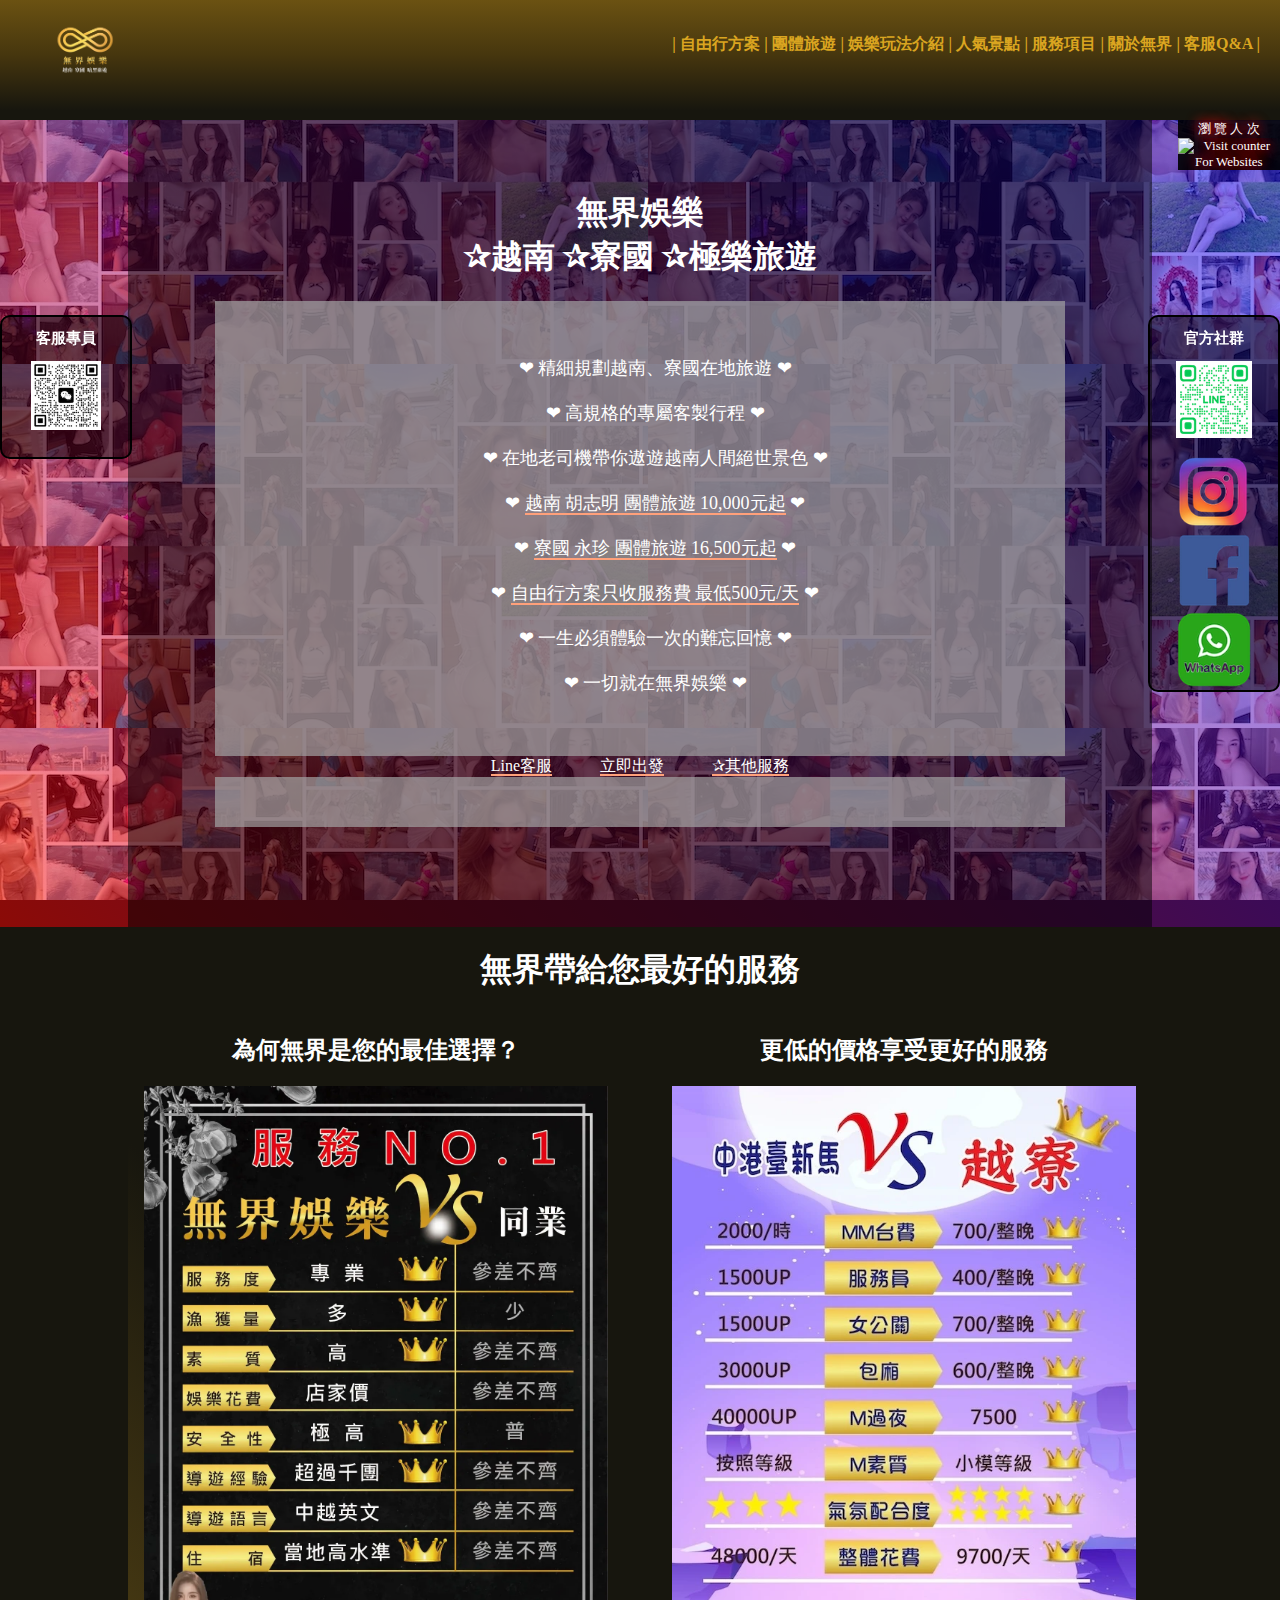
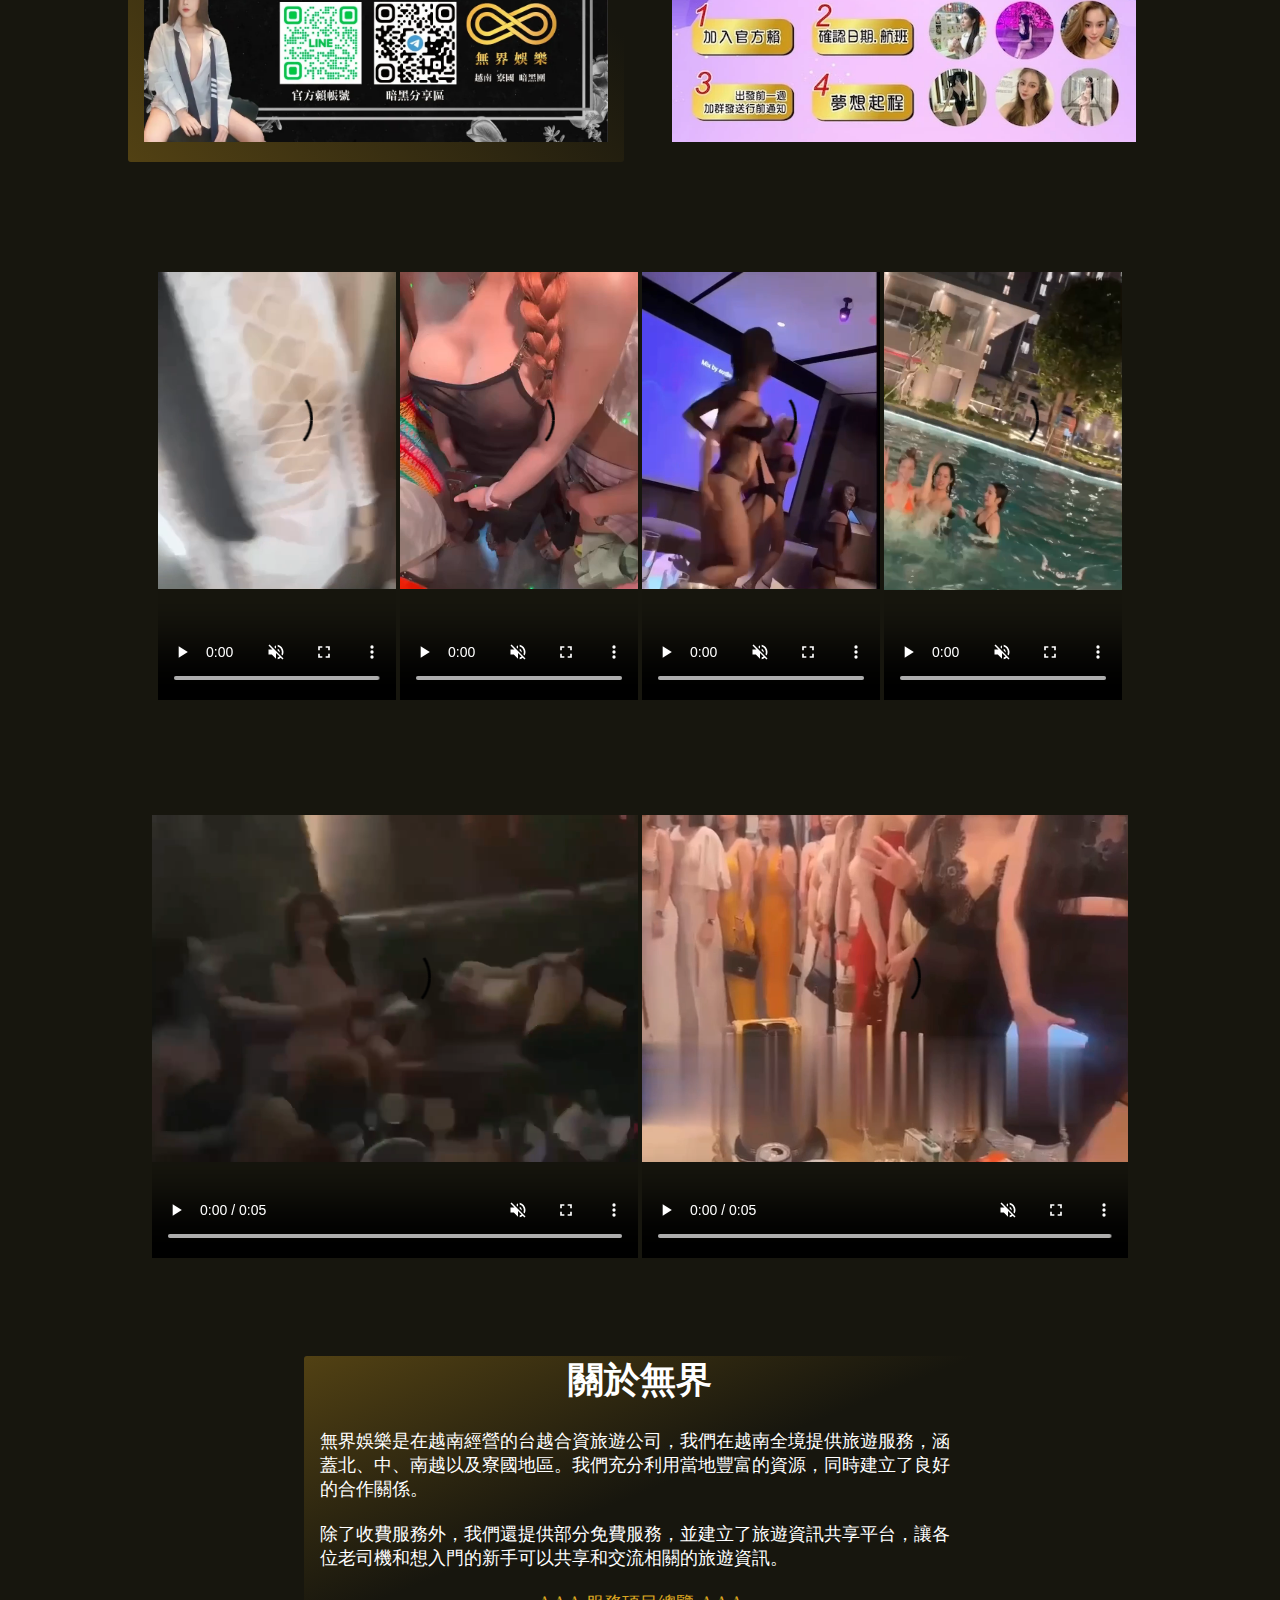
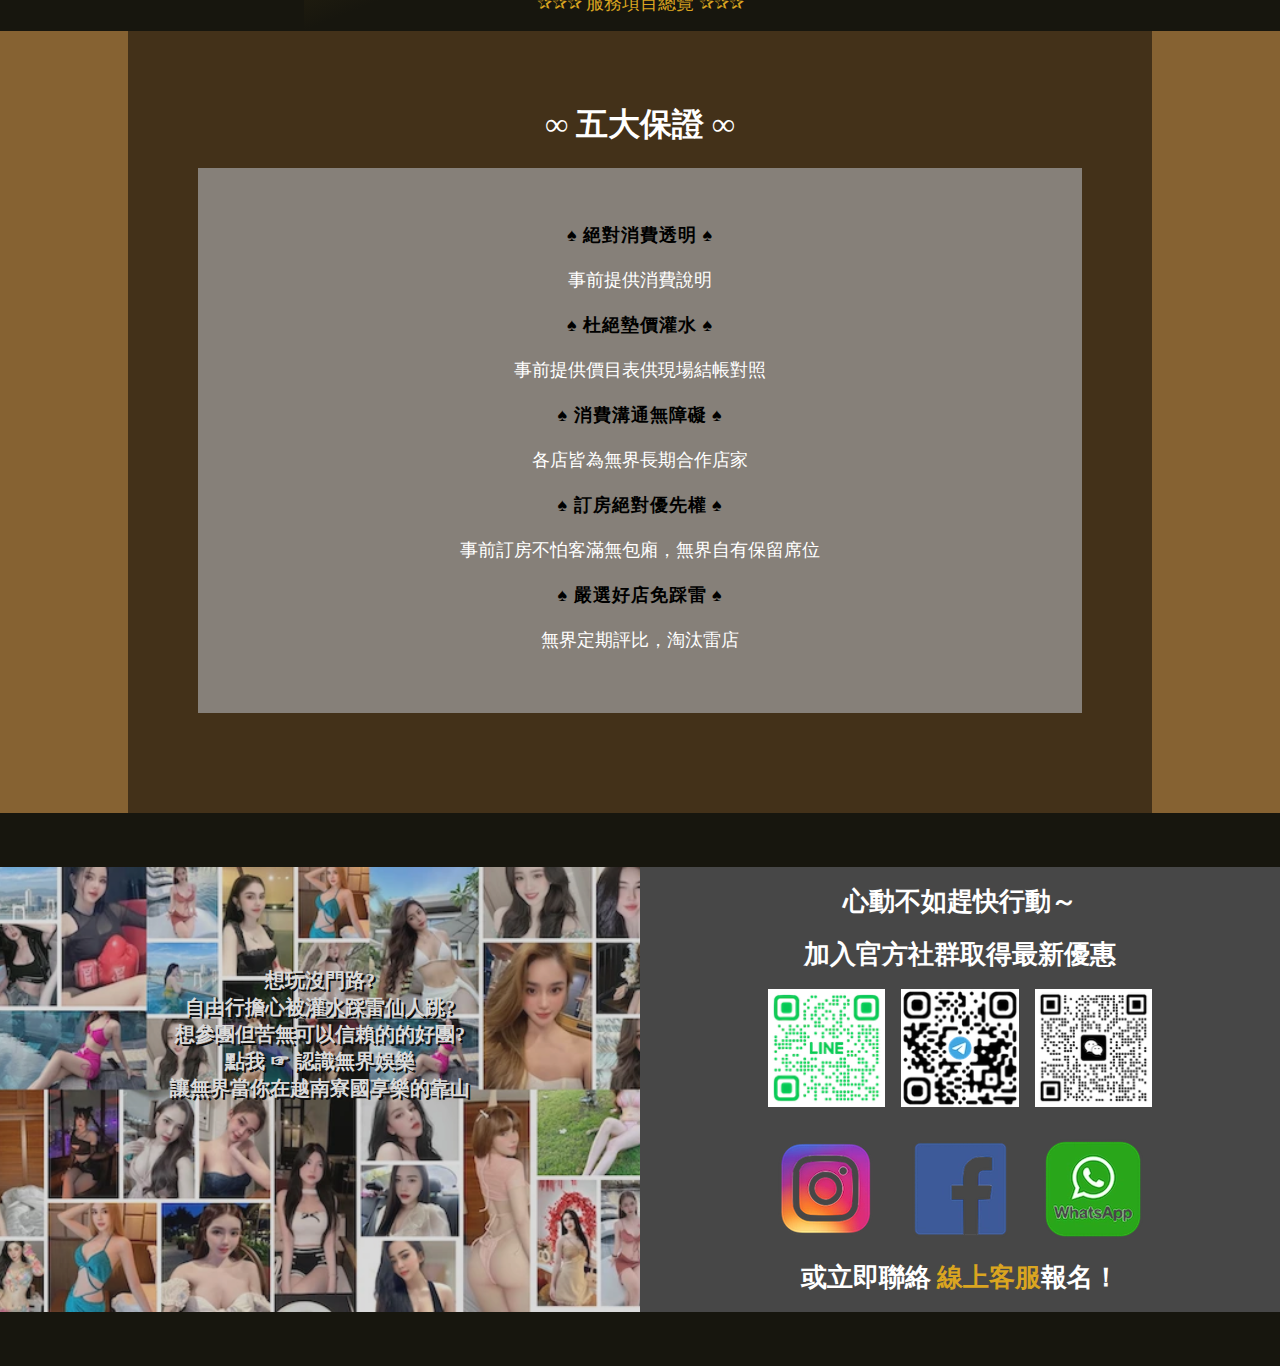
==== index.html @ 8763fbc2 "fix side bar" ====
<!DOCTYPE html>
<html>
    <head>
        <meta charset="utf-8">
        <meta name="viewport" content="width=device-width, initial-scale=1">
        <title>越南暗黑旅遊|寮國暗黑旅遊|旅遊資訊專業諮詢 - 無界娛樂</title>
        <link rel="canonical" href="https://越南暗黑旅遊.com/main.html" />
        <meta name="description" content="無界娛樂官網主頁面,無界作為在地20年老司機,提供簽證代辦、包車服務、住宿代訂、旅遊跟團、自由行規劃等多元客製化服務,不強制拚團鎖團。24小時客服。
         胡志明暗黑旅遊10,000元起，寮國暗黑旅遊16,500元起，在地老司機帶你遨遊越南和寮國人間絕世景色，讓你每日槍槍挺立，欲罷不能。">
        <link rel="stylesheet" href="https://cdnjs.cloudflare.com/ajax/libs/font-awesome/6.5.2/css/all.min.css" 
        integrity="sha512-SnH5WK+bZxgPHs44uWIX+LLJAJ9/2PkPKZ5QiAj6Ta86w+fsb2TkcmfRyVX3pBnMFcV7oQPJkl9QevSCWr3W6A==" crossorigin="anonymous" referrerpolicy="no-referrer" />
        <link rel="icon" href="imgs/logo/logo.ico">
        <link rel="stylesheet" href="css/globalstyle_Web.css">
        <link rel="stylesheet" href="css/main_WebMain.css">
    </head>
    <body>
        <div class="header" > 
            <a href="https://xn--6kru24b8ras22jx4crv2a.com/main.html" class= "img-with-text">
                <img  src="imgs/logo/header.webp" width="70px" height="70px" alt="無界娛樂logo">
            </a>  

            <nav>
                <ul>
                    <li><a href="https://xn--6kru24b8ras22jx4crv2a.com/inde_tour.html">| 自由行方案</a></li>
                    <li>
                        <a href="#">| 團體旅遊</a>
                        <ul class="dropdown-menu">
                            <li><a href="https://xn--6kru24b8ras22jx4crv2a.com/viet.html">越南 胡志明 暗黑旅遊團</a></li>
                            <li><a href="https://xn--6kru24b8ras22jx4crv2a.com/loas.html">寮國 永珍 暗黑旅遊團</a></li>
                        </ul>
                    </li><!--
                    <li><a href="vip.html">| 會員獨享專區 </a></li>
                    -->
                    <li>
                        <a href="#">| 娛樂玩法介紹</a> 
                        <ul class="dropdown-menu">
                            <li><a href="https://xn--6kru24b8ras22jx4crv2a.com/instruction_viet.html">越南 胡志明 暗黑娛樂</a></li>
                            <li><a href="https://xn--6kru24b8ras22jx4crv2a.com/instruction_loas.html">寮國 永珍 暗黑娛樂</a></li>
                        </ul>
                    </li>
                    <li>
                        <a href="#">| 人氣景點</a> 
                        <ul class="dropdown-menu">
                            <li><a href="https://xn--6kru24b8ras22jx4crv2a.com/attraction.html">越南 胡志明</a></li>
                            <li><a href="https://xn--6kru24b8ras22jx4crv2a.com/attraction_loas.html">寮國 永珍</a></li>
                        </ul>
                    </li>
                    <li><a href="https://xn--6kru24b8ras22jx4crv2a.com/services.html">| 服務項目 </a></li>
                    <li><a href="https://xn--6kru24b8ras22jx4crv2a.com/main.html#whyus">| 關於無界 </a></li>
                    <li><a href="https://xn--6kru24b8ras22jx4crv2a.com/fqa.html">| 客服Q&A |</a></li>
                </ul>
            </nav>
        </div>

        <div id="whyus"></div>
        <div class="fixed big">
            <h2>客服專員</h2>
            <div class="qr-container">
                <div class="qrcode" style="text-align: center; width: 100%;">
                    <a href="https://line.me/ti/p/A196gWxNsv" target="_blank" title="點我去Line諮詢" style="color: rgb(146, 218, 39);">
                        <i class="fa-brands fa-line"></i>
                    </a>
                    <a href="https://reurl.cc/80Y674" target="_blank" title="點我去Telegram諮詢"  style="color: rgb(0, 132, 255);">
                        <i class="fa-brands fa-telegram"></i>
                    </a>
                    <img class="qrcode" src="imgs/qrcodes/wechat_nobg.webp" alt="點我去wechat諮詢 wechet QRcode" style="width: 90%;">
                </div>
            </div>
        </div>
        <div class="fixed1 big">
            <h2>官方社群</h2>
            <div class="qr-container">
                <div class="icon">
                    <a class="qrcode" href="https://lin.ee/fXPmIgY" target="_blank" title="點我去Line諮詢">
                        <img src="imgs/qrcodes/line.png" alt="點我去line諮詢 line QRcode">
                    </a>
                    <a href="https://reurl.cc/dLO19D" target="_blank" title="點我去Instagram諮詢">
                        <img  src="imgs/qrcodes/ins.webp" alt="點我去Instagram諮詢 Instagram QRcode">
                    </a>
                    <a href="https://reurl.cc/XqxZ33" target="_blank" title="點我去Facebook諮詢">
                        <img  src="imgs/qrcodes/fb.webp" alt="點我去fb諮詢 fb QRcode">
                    </a>
                    <a href="https://chat.whatsapp.com/Ipo5PaOxmVD5kfTTLEIbMy" target="_blank" title="點我去WhatsApp諮詢">
                        <img  src="imgs/qrcodes/whatsapp.webp" alt="點我去whatsapp諮詢 whatsapp QRcode">
                    </a>   
                </div>
            </div>
        </div>
        <main>
            <div class="gap"></div>
            <div class="counter">
                瀏 覽 人 次<br>
                <img src="https://hitwebcounter.com/counter/counter.php?page=12976486&style=0009&nbdigits=8&type=page&initCount=1000" title="Counter Widget" Alt="Visit counter For Websites" border="0"/>
            </div>
            <div class="aboutus">
                <div class="bg-color">
                    <div class="aboutus-text">
                        <h1>無界娛樂<br> ✰越南 ✰寮國 ✰極樂旅遊</h1>
                        <p>
                            <br>
                            ❤︎ 精細規劃越南、寮國在地旅遊 ❤︎<br>
                            ❤︎ 高規格的專屬客製行程 ❤︎<br>
                            ❤︎ 在地老司機帶你遨遊越南人間絕世景色 ❤︎<br>
                            ❤︎ <a href="https://xn--6kru24b8ras22jx4crv2a.com/viet.html" title="越南暗黑旅遊 胡志明暗黑團 團體旅遊方案">越南 胡志明 團體旅遊 10,000元起</a> ❤︎<br>
                            ❤︎ <a href="https://xn--6kru24b8ras22jx4crv2a.com/loas.html" title="寮國暗黑旅遊 永珍暗黑團 團體旅遊方案">寮國 永珍 團體旅遊 16,500元起</a> ❤︎<br>
                            ❤︎ <a href="https://xn--6kru24b8ras22jx4crv2a.com/inde_tour.html" title="自由行旅遊方案">自由行方案只收服務費 最低500元/天</a> ❤︎<br>
                            ❤︎ 一生必須體驗一次的難忘回憶 ❤︎<br>
                            ❤︎ 一切就在無界娛樂 ❤︎
                            <div class="link-section">
                                <a href="https://line.me/ti/p/A196gWxNsv" target="_blank" title="點我去Line諮詢"><i class="fa-brands fa-line"></i> Line客服</a>
                                &emsp;&emsp;&ensp;
                                <a href="https://xn--6kru24b8ras22jx4crv2a.com/plans.html" title="立即聯絡線上客服報名！"><i class="fa-regular fa-heart"></i> 立即出發</a>
                                &emsp;&emsp;&ensp;
                                <a href="https://xn--6kru24b8ras22jx4crv2a.com/services.html" title="無界娛樂-旅遊服務">✰其他服務</a>
                            </div>
                        </p>
                    </div>
                </div>   
            </div>
            <h1>無界帶給您最好的服務 <i class="fa-regular fa-handshake"></i></h1>
            <div class="info-container">
                <div class="info-item info1">
                    <h2>為何無界是您的最佳選擇？</h2>
                    <img src="imgs/firstpage/whyus.webp" alt="無界是您最佳選擇！ 越南暗黑旅遊團首選！胡志明暗黑旅遊首選！ 重新加載頁面了解更多！" width="576" >    
                </div>
                <div class="info-item info2">
                    <h2>更低的價格享受更好的服務</h2>
                    <img src="imgs/firstpage/compare.webp" alt="無界讓你用更低的價格享受更好的服務！越南暗黑旅遊團首選！" width="576" >
                </div>
                
            </div> 
            <div class="info-container">
                <div class="info-item video-contain">
                    <video src="video/v_girl.mp4" class="vide-ver" controls autoplay muted loop width="24%"></video>
                    <video src="video/v_girl3.mp4" class="vide-ver" controls autoplay muted loop width="24%"></video>
                    <video src="video/v_ktv2.mp4" class="vide-ver" controls autoplay muted loop width="24%"></video>
                    <video src="video/v_pool.mp4" class="vide-ver" controls autoplay muted loop width="24%"></video>
                </div>
            </div>
            <div class="info-container">
                <div class="info-item video-contain">
                    <video src="video/ktv.mp4" class="vide-hor" controls autoplay muted loop width="49%"></video>
                    <video src="video/girl2.mp4" class="vide-hor" controls autoplay muted loop width="49%"></video>
                </div>
            </div>

                <br><br><br>

            <div class="text-content" id="shrink">
                
                <h1>關於無界</h1>
                無界娛樂是在越南經營的台越合資旅遊公司，我們在越南全境提供旅遊服務，涵蓋北、中、南越以及寮國地區。我們充分利用當地豐富的資源，同時建立了良好的合作關係。<br><br>
                除了收費服務外，我們還提供部分免費服務，並建立了旅遊資訊共享平台，讓各位老司機和想入門的新手可以共享和交流相關的旅遊資訊。
                <br><br>
                <div class="link-section">
                    <a href="https://xn--6kru24b8ras22jx4crv2a.com/services.html" title="無界娛樂-旅遊服務"> ✰✰✰ 服務項目總覽 ✰✰✰ </a>
                </div>
            </div>

            <div class="even">
                <div class="even1">
                    <div class="aboutus-text">
                        <h1>&infin; 五大保證 &infin;</h1>
                        <p>
                            <br>
                            <span class="bebold">&spades; 絕對消費透明 &spades;</span><br>事前提供消費說明<br>
                            <span class="bebold">&spades; 杜絕墊價灌水 &spades;</span><br>事前提供價目表供現場結帳對照<br>
                            <span class="bebold">&spades; 消費溝通無障礙 &spades;</span><br>各店皆為無界長期合作店家<br>
                            <span class="bebold">&spades; 訂房絕對優先權 &spades;</span><br>事前訂房不怕客滿無包廂，無界自有保留席位<br>
                            <span class="bebold">&spades; 嚴選好店免踩雷 &spades;</span><br>無界定期評比，淘汰雷店<br>
                        </p>
                    </div>
                </div>
            </div>
        </main> 
        <br><br><br>
        <div class="footer">
            <div class="left-side">
                <div class="left-side-content">
                    <h2>
                        <a href="https://xn--6kru24b8ras22jx4crv2a.com/main.html#whyus">
                            想玩沒門路?<br>
                            自由行擔心被灌水踩雷仙人跳?<br>
                            想參團但苦無可以信賴的的好團?<br>
                            點我 ☞ 認識無界娛樂 <br>
                            讓無界當你在越南寮國享樂的靠山<br>
                        </a>
                    </h2>
                </div>
            </div>

            <div class="right-side">
                <h1>心動不如趕快行動～</h1>
                <h1>加入官方社群取得最新優惠</h1>
                <div class="qr-container">
                    <div class="qrcode">
                        <a href="https://lin.ee/fXPmIgY" target="_blank" title="點我去Line諮詢">
                            <img src="imgs/qrcodes/line.png" alt="點我去line諮詢 line QRcode">
                        </a> 
                    </div>
                    <div class="qrcode">
                        <a href="https://reurl.cc/80Y674" target="_blank" title="點我去Telegram諮詢">
                            <img class="qrcode" src="imgs/qrcodes/tele_nobg.webp" alt="點我去telegram諮詢 telegram QRcode">
                        </a> 
                    </div>
                    <div class="qrcode">
                        <img class="qrcode" src="imgs/qrcodes/wechat_nobg.webp" alt="點我去wechat諮詢 wechet QRcode">
                    </div>
                </div>
                <br>
                <div class="qr-container">
                    <div class="icon">
                        <a href="https://reurl.cc/dLO19D" target="_blank" title="點我去Instagram諮詢">
                            <img  src="imgs/qrcodes/ins.webp" alt="點我去Instagram諮詢 Instagram QRcode">
                        </a>   
                    </div>
                    <div class="icon">
                        <a href="https://reurl.cc/XqxZ33" target="_blank" title="點我去Facebook諮詢">
                            <img  src="imgs/qrcodes/fb.webp" alt="點我去fb諮詢 fb QRcode">
                        </a>
                    </div>
                    <div class="icon">
                        <a href="https://chat.whatsapp.com/Ipo5PaOxmVD5kfTTLEIbMy" target="_blank" title="點我去WhatsApp諮詢">
                            <img  src="imgs/qrcodes/whatsapp.webp" alt="點我去whatsapp諮詢 whatsapp QRcode">
                        </a>   
                    </div>
                </div>
                <h1>或立即聯絡<a href="https://line.me/ti/p/A196gWxNsv" target="_blank" title="點我去Line諮詢"><i class="fa-brands fa-line"></i> 線上客服</a>報名！</h1>
            </div>
        </div>
        <br>
        <br>
        <br>     
    </body>
</html>
---- css/globalstyle_Web.css ----
html, body {
    padding: 0;
    margin: 0;
    background-color: rgb(23, 22, 14);
    color: goldenrod;
    font-family: Verdana;
}

.header {
    position:fixed;
    top: 0;
    left: 0;
    right: 0;
    background: linear-gradient(rgb(107, 82, 18),rgb(70, 54, 14),rgb(23, 22, 14));
    /*background: radial-gradient(goldenrod,rgb(94, 74, 25),rgb(23, 22, 14));*/
    height: 95px;
    padding-left: 50px;
    padding-top: 15px;
    font-size: large;
    z-index: 1000;
}

.gap{
    height: 120px;
}

a {
    text-decoration: none;
    color: goldenrod;
}

nav{
    float: inline-end;
    padding-right: 20px;
}
  
nav a , nav ul li{
    color: goldenrod;
    font-size: medium;
    font-weight: bold;
    /*padding: 1px 3px;*/
    text-decoration: none;
    outline: 0;
}

ul li a:hover{
    border-bottom: 2px solid;
    color: white;
}

/*
a:hover:not(.img-with-text, .qrcode a, .icon a, h2 a) {
    border-bottom: 2px solid;
    color: white;
}
*/

.left-side-content a{
    color: white;
    text-shadow:black 2px 2px;
}
.left-side-content a:hover{
    background-color: gray;
}

ul{
    list-style: none;
}

ul li{
    display: inline-block;
    position: relative;
    cursor: pointer;
}

.dropdown-menu li{
    display: block;
    text-align: left;
    margin: 10px;
}

ul li ul.dropdown-menu{
    z-index: 300;
    padding: 0;
    position: absolute;
    background-color: rgb(44, 33, 8);
    visibility: hidden;
    opacity: 0;
    display: none;
}

ul li ul li a{
    white-space: nowrap;
}

ul li:hover > ul.dropdown-menu{
    visibility: visible;
    opacity: 1;
    display: block;
}

.qr-container {
    display: flex;
    width: 60%;
    flex-wrap: wrap;
    margin: auto;
    gap: 1rem;
}

.qrcode, .icon{
    flex: 1;
    text-align: center;
}

.qrcode img{
    max-width: 100%;
    background-color: white;
}

.qrcode img:hover{
    background-color: gray;
}

.icon img{
    max-width: 100%;
}

.icon img:hover{
    background-color: rgb(181, 181, 181);
}


.info-container{
    display: flex;
    width: 80%;
    flex-wrap: wrap;
    margin: auto;
    gap: 2rem;
}


.info-item{
    flex: 1; /* make items have same spaces*/
    text-align: center;
    /*background: linear-gradient(to bottom right, goldenrod,rgb(23, 22, 14),rgb(23, 22, 14));*/
    background: linear-gradient(45deg, rgb(218, 165, 32, .3),rgb(23, 22, 14, .6),rgb(23, 22, 14 , .8));
    border-radius: 3px;
    padding: 1rem;
    padding-top: 0;
    /*
    border: 2px solid;
    border-color: none;
    */
    margin: auto;
}

.info2{
    background: none;
    margin: auto;
}

.info-item a:hover{
    border-bottom: 0px;
}

.info-item img{
    max-width: 100%
}


.footer {
    display: flex;
    flex-wrap: wrap;
    background-color: rgb(71, 71, 71);
    z-index: 999;
}
.right-side, .left-side {
    text-align: center;
    flex: 1;
    font-size: small;
}

.left-side{
    margin: none;
    background-image: url("../imgs/girls/beauty.webp");
    background-repeat: no-repeat;
    background-position:bottom;
    background-size: cover;
    opacity: 0.8;
}

.left-side-content{
    margin-top: 100px;
}

@media screen and (max-width: 780px) {
    .header {
        position:fixed;
        top: 0;
        left: 0;
        right: 0;
        background: linear-gradient(goldenrod,rgb(23, 22, 14),rgb(23, 22, 14));
        height: 110px;
        padding-left: 0;
        padding-top: 15px;
        text-align: center;
        font-size: large;
        padding-bottom: 25px;
    }

    .gap{
        height: 150px;
    }

    nav{
        float: none;
    }

    nav a, nav ul li{
        font-size: small;
    }

    .left-side-content{
        margin-top: 0;
    }

    .left-side{
        order: 2;
    }

    .right-side{
        order: 1;
    }

    h1,h2 {
        font-size: 22px;
    }

    .info-container, .footer{
        flex-wrap: nowrap;
        flex-direction: column;
    }

    ul li:focus > ul.dropdown-menu
    ul li:active > ul.dropdown-menu{
        visibility: visible;
        opacity: 1;
        display: block;
    }

    .info1{
        order: 10;
    }

    .info2{
        order: 11;
    }

    .info3{
        order: 12;
    }

}
---- css/main_WebMain.css ----
.counter{
    opacity: 1;
    color: white; 
    text-shadow: 1px 1px 1em red, -1px -1px 1em red; 
    float: inline-end; 
    text-align: center;
    background-color: rgb(0, 0, 0, .9);
    width: 8%;
    font-size: small;
}

.counter img{
    width: 100%;
}

h1, h2 {
    text-align: center;
    color: white;
}

.text-content{
    width: 50%;
    margin: auto;
    word-wrap: break-word;
    font-size: 18px;
    color: white;
    background: linear-gradient(to bottom right, rgb(218, 165, 32, .3),rgb(23, 22, 14, .5),rgb(23, 22, 14, .8));
    border-radius: 3px;
    padding: 1rem;
    padding-top: 0;
    /*border: 2px solid;
    border-color: white;*/
}

video{
    height: min-content;
    max-width: 100%;
}

.link-section{
    text-align: center;
}
.link-section a:hover{
    color: violet;
}

.aboutus{
    width: 100%;
    background-image: url(../imgs/girls/beauty.webp);
    opacity: 1;
    background-attachment: fixed;
}

.bg-color{
    margin: 0;
    padding: 120px auto;
    width: 100%;
    height: 100%;
    background: linear-gradient(45deg, rgb(255, 0, 0, .5), rgb(0, 0, 255, .5));
}

.aboutus-text{
    background-color: rgb(0, 0, 0, .5);
    width: 80%;
    margin: 0 auto;
    padding-bottom: 100px;
    padding-top: 50px;
    text-align: center;
}

.aboutus-text p{
    width: 80%;
    margin: 0 auto;
    color: white;
    line-height: 2.5;
    padding-left: 30px;
    padding-bottom: 50px;
    background-color: rgb(163, 163, 163,.7);
    font-size: large;
}

.aboutus a{
    color: white;
    border-bottom: 2px solid lightsalmon;
}

.aboutus a:hover{
    color: lightsalmon;
    border-bottom: 2px solid white;
}

.bebold{
    font-weight: bolder;
    letter-spacing: 1px;
    color: black;
}

.even{
    display: flex;
    flex-wrap: wrap;
    margin: auto;
}

.even1{
    flex:3;
    width: 100%;
    background-color: rgb(134, 98, 50);
}

.even2{
    flex: 5;
    width: 100%;
    background-color: rgb(134, 98, 50);
    padding-top: 5%;
}

.even1 p{
    padding-inline: 2rem;
    
}
.even2 p{
    text-align: left;
    padding-inline: 2rem;
}

.video-contain, .info3 {
    background: none;
    text-align: center;
}

.vide-ver, .vide-hor{
    height: 538px;
}


.fixed {
    position: fixed;
    top: 35%;
    left: 0;
    text-align: center;
    background-color: rgb(0, 0, 0, .5);
    font-size: x-small;
    border: 2px solid black;
    z-index: 100;
    border-radius: 10px;
    width: 10%;
}
.fixed1{
    position: fixed;
    top: 35%;
    right: 0;
    text-align: center;
    background-color: rgb(0, 0, 0, .5);
    font-size: x-small;
    border: 2px solid black;
    z-index: 100;
    border-radius: 10px;
    width: 10%;
}

.fixed a{
    margin: 10px 0px;
    color: white;
    line-height: 1.5;
}

.fixed a:hover{
    border-bottom: 2px solid;
}

.qrcode{
    font-size:4rem;
}

@media screen and (max-width: 840px) {
    .qrcode{
        font-size:2rem;
    }
    #shrink{
        width:75%;
    }
    .counter{
        width: 80px;
    }

    .text-content{
        width: 90%;
    }

    .aboutus-text p, .aboutus-text{
        width: 90%;
    }


    .aboutus-text p{
        line-height: 2;
        padding-inline: 5px;
        font-size: small;
    }

    .even{
        flex-wrap: nowrap;
        flex-direction: column;
    }

    .link-section{
        font-size: small;
    }

    .vide-ver{
        width: 45%;
        height: 67.5%;
    }

    .vide-hor{
        width: 90%;
        height: 72%;
    }
}
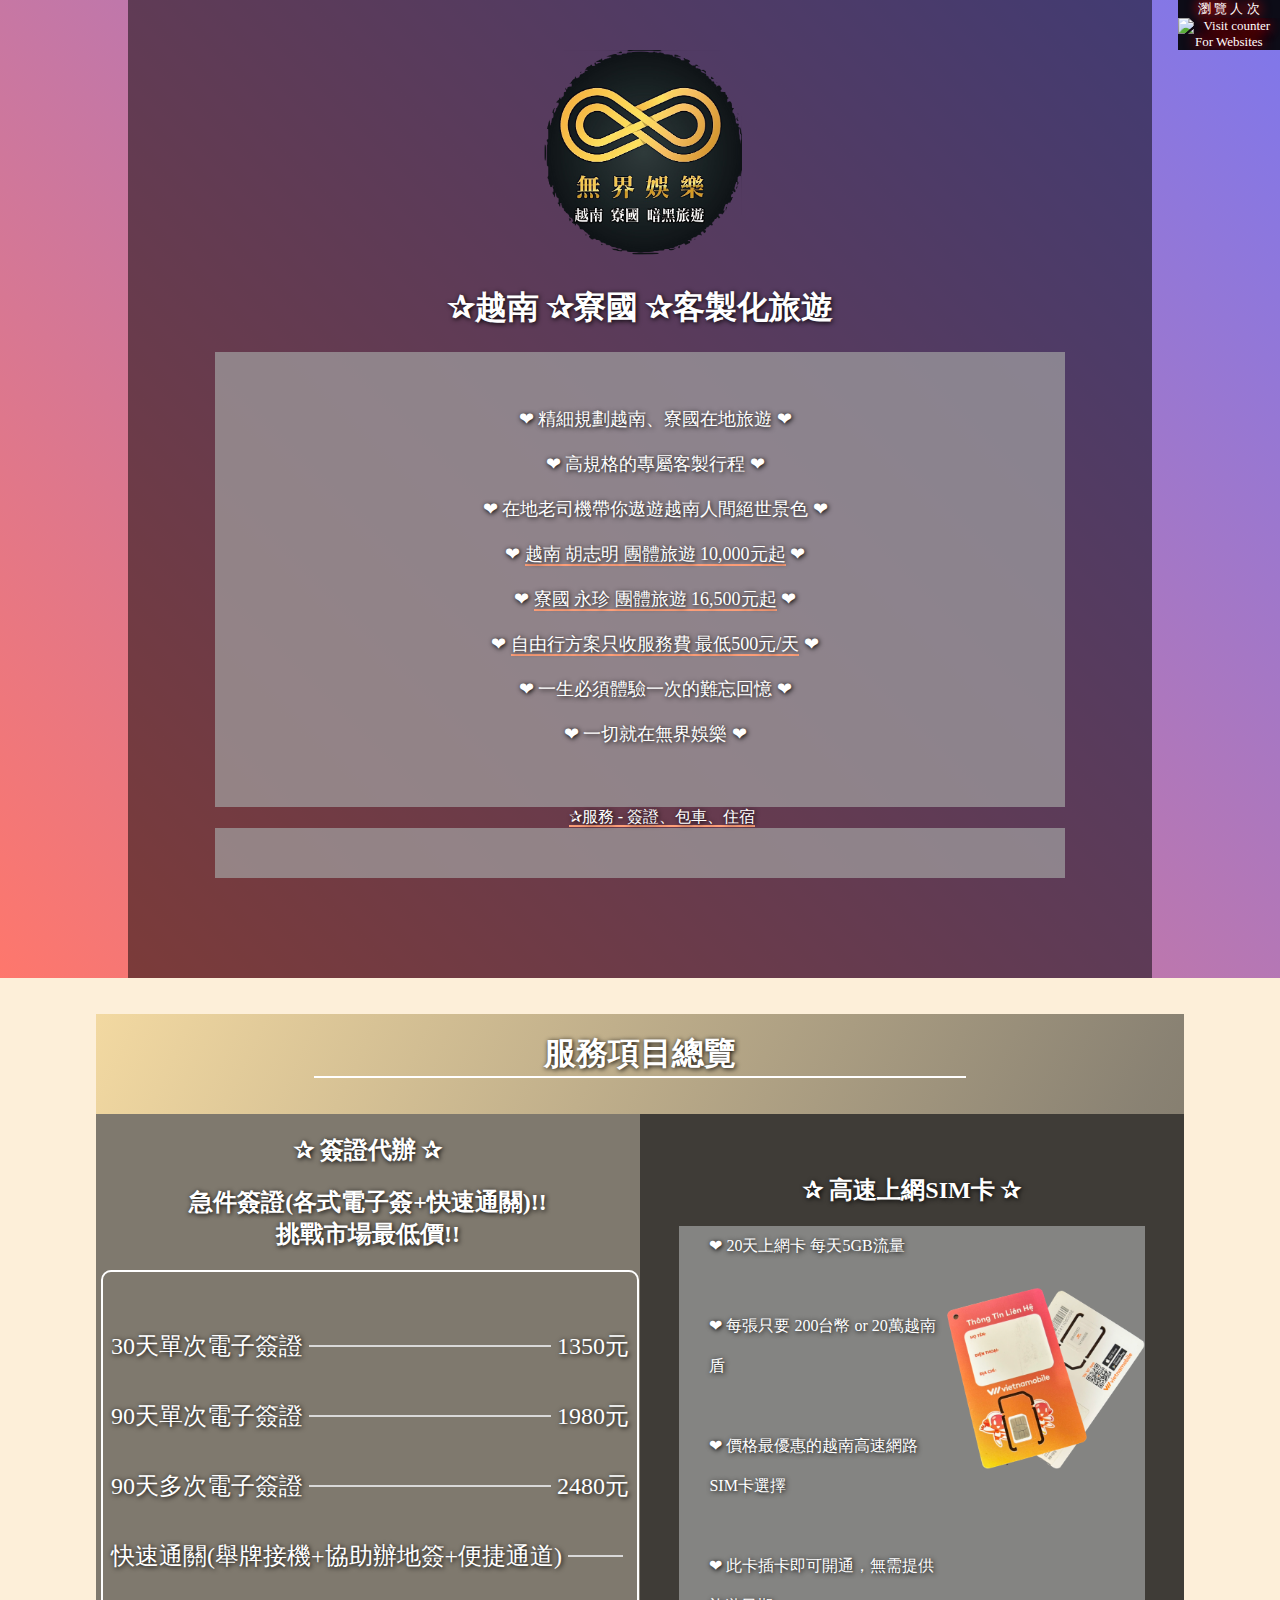
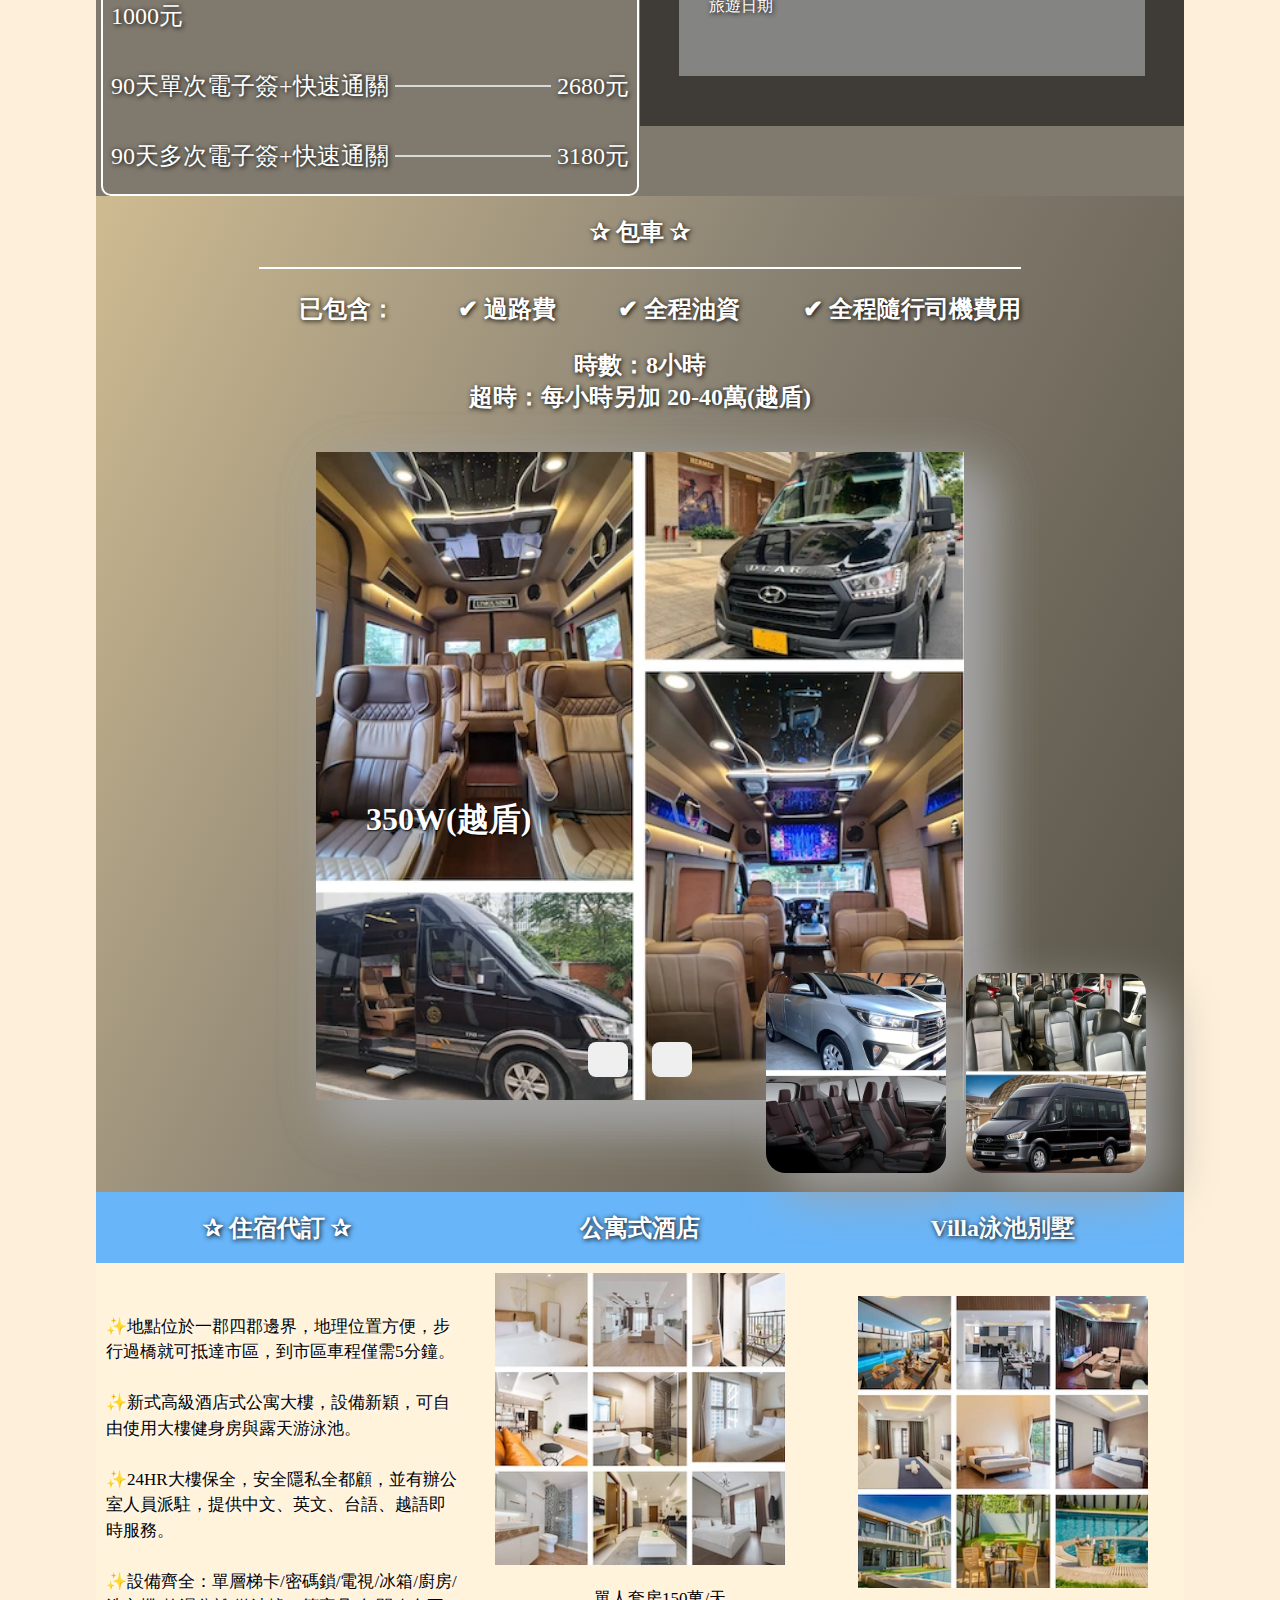
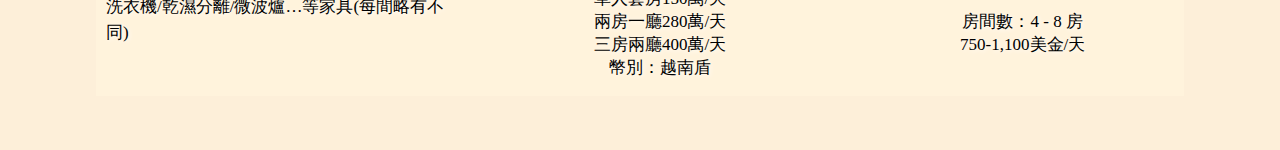
==== commit 5a091950: "new index" ====
--- a/index.html
+++ b/index.html
@@ -3,91 +3,19 @@
     <head>
         <meta charset="utf-8">
         <meta name="viewport" content="width=device-width, initial-scale=1">
-        <title>越南暗黑旅遊|寮國暗黑旅遊|旅遊資訊專業諮詢 - 無界娛樂</title>
-        <link rel="canonical" href="https://越南暗黑旅遊.com/main.html" />
+        <title>越南旅遊|寮國旅遊|旅遊資訊專業諮詢 - 無界娛樂</title>
         <meta name="description" content="無界娛樂官網主頁面,無界作為在地20年老司機,提供簽證代辦、包車服務、住宿代訂、旅遊跟團、自由行規劃等多元客製化服務,不強制拚團鎖團。24小時客服。
-         胡志明暗黑旅遊10,000元起，寮國暗黑旅遊16,500元起，在地老司機帶你遨遊越南和寮國人間絕世景色，讓你每日槍槍挺立，欲罷不能。">
+         胡志明客製化旅遊10,000元起，寮國客製化旅遊16,500元起">
         <link rel="stylesheet" href="https://cdnjs.cloudflare.com/ajax/libs/font-awesome/6.5.2/css/all.min.css" 
         integrity="sha512-SnH5WK+bZxgPHs44uWIX+LLJAJ9/2PkPKZ5QiAj6Ta86w+fsb2TkcmfRyVX3pBnMFcV7oQPJkl9QevSCWr3W6A==" crossorigin="anonymous" referrerpolicy="no-referrer" />
         <link rel="icon" href="imgs/logo/logo.ico">
-        <link rel="stylesheet" href="css/globalstyle_Web.css">
-        <link rel="stylesheet" href="css/main_WebMain.css">
+        <link rel="stylesheet" href="css/main.css">
+        <link rel="stylesheet" href="css/service.css">
     </head>
     <body>
-        <div class="header" > 
-            <a href="https://xn--6kru24b8ras22jx4crv2a.com/main.html" class= "img-with-text">
-                <img  src="imgs/logo/header.webp" width="70px" height="70px" alt="無界娛樂logo">
-            </a>  
-
-            <nav>
-                <ul>
-                    <li><a href="https://xn--6kru24b8ras22jx4crv2a.com/inde_tour.html">| 自由行方案</a></li>
-                    <li>
-                        <a href="#">| 團體旅遊</a>
-                        <ul class="dropdown-menu">
-                            <li><a href="https://xn--6kru24b8ras22jx4crv2a.com/viet.html">越南 胡志明 暗黑旅遊團</a></li>
-                            <li><a href="https://xn--6kru24b8ras22jx4crv2a.com/loas.html">寮國 永珍 暗黑旅遊團</a></li>
-                        </ul>
-                    </li><!--
-                    <li><a href="vip.html">| 會員獨享專區 </a></li>
-                    -->
-                    <li>
-                        <a href="#">| 娛樂玩法介紹</a> 
-                        <ul class="dropdown-menu">
-                            <li><a href="https://xn--6kru24b8ras22jx4crv2a.com/instruction_viet.html">越南 胡志明 暗黑娛樂</a></li>
-                            <li><a href="https://xn--6kru24b8ras22jx4crv2a.com/instruction_loas.html">寮國 永珍 暗黑娛樂</a></li>
-                        </ul>
-                    </li>
-                    <li>
-                        <a href="#">| 人氣景點</a> 
-                        <ul class="dropdown-menu">
-                            <li><a href="https://xn--6kru24b8ras22jx4crv2a.com/attraction.html">越南 胡志明</a></li>
-                            <li><a href="https://xn--6kru24b8ras22jx4crv2a.com/attraction_loas.html">寮國 永珍</a></li>
-                        </ul>
-                    </li>
-                    <li><a href="https://xn--6kru24b8ras22jx4crv2a.com/services.html">| 服務項目 </a></li>
-                    <li><a href="https://xn--6kru24b8ras22jx4crv2a.com/main.html#whyus">| 關於無界 </a></li>
-                    <li><a href="https://xn--6kru24b8ras22jx4crv2a.com/fqa.html">| 客服Q&A |</a></li>
-                </ul>
-            </nav>
-        </div>
 
         <div id="whyus"></div>
-        <div class="fixed big">
-            <h2>客服專員</h2>
-            <div class="qr-container">
-                <div class="qrcode" style="text-align: center; width: 100%;">
-                    <a href="https://line.me/ti/p/A196gWxNsv" target="_blank" title="點我去Line諮詢" style="color: rgb(146, 218, 39);">
-                        <i class="fa-brands fa-line"></i>
-                    </a>
-                    <a href="https://reurl.cc/80Y674" target="_blank" title="點我去Telegram諮詢"  style="color: rgb(0, 132, 255);">
-                        <i class="fa-brands fa-telegram"></i>
-                    </a>
-                    <img class="qrcode" src="imgs/qrcodes/wechat_nobg.webp" alt="點我去wechat諮詢 wechet QRcode" style="width: 90%;">
-                </div>
-            </div>
-        </div>
-        <div class="fixed1 big">
-            <h2>官方社群</h2>
-            <div class="qr-container">
-                <div class="icon">
-                    <a class="qrcode" href="https://lin.ee/fXPmIgY" target="_blank" title="點我去Line諮詢">
-                        <img src="imgs/qrcodes/line.png" alt="點我去line諮詢 line QRcode">
-                    </a>
-                    <a href="https://reurl.cc/dLO19D" target="_blank" title="點我去Instagram諮詢">
-                        <img  src="imgs/qrcodes/ins.webp" alt="點我去Instagram諮詢 Instagram QRcode">
-                    </a>
-                    <a href="https://reurl.cc/XqxZ33" target="_blank" title="點我去Facebook諮詢">
-                        <img  src="imgs/qrcodes/fb.webp" alt="點我去fb諮詢 fb QRcode">
-                    </a>
-                    <a href="https://chat.whatsapp.com/Ipo5PaOxmVD5kfTTLEIbMy" target="_blank" title="點我去WhatsApp諮詢">
-                        <img  src="imgs/qrcodes/whatsapp.webp" alt="點我去whatsapp諮詢 whatsapp QRcode">
-                    </a>   
-                </div>
-            </div>
-        </div>
         <main>
-            <div class="gap"></div>
             <div class="counter">
                 瀏 覽 人 次<br>
                 <img src="https://hitwebcounter.com/counter/counter.php?page=12976486&style=0009&nbdigits=8&type=page&initCount=1000" title="Counter Widget" Alt="Visit counter For Websites" border="0"/>
@@ -95,7 +23,8 @@
             <div class="aboutus">
                 <div class="bg-color">
                     <div class="aboutus-text">
-                        <h1>無界娛樂<br> ✰越南 ✰寮國 ✰極樂旅遊</h1>
+                        <img  src="imgs/logo/header.png" alt="無界娛樂logo" id="logo">
+                        <h1 style="border-bottom:none;">✰越南 ✰寮國 ✰客製化旅遊</h1>
                         <p>
                             <br>
                             ❤︎ 精細規劃越南、寮國在地旅遊 ❤︎<br>
@@ -106,130 +35,157 @@
                             ❤︎ <a href="https://xn--6kru24b8ras22jx4crv2a.com/inde_tour.html" title="自由行旅遊方案">自由行方案只收服務費 最低500元/天</a> ❤︎<br>
                             ❤︎ 一生必須體驗一次的難忘回憶 ❤︎<br>
                             ❤︎ 一切就在無界娛樂 ❤︎
-                            <div class="link-section">
-                                <a href="https://line.me/ti/p/A196gWxNsv" target="_blank" title="點我去Line諮詢"><i class="fa-brands fa-line"></i> Line客服</a>
-                                &emsp;&emsp;&ensp;
-                                <a href="https://xn--6kru24b8ras22jx4crv2a.com/plans.html" title="立即聯絡線上客服報名！"><i class="fa-regular fa-heart"></i> 立即出發</a>
-                                &emsp;&emsp;&ensp;
-                                <a href="https://xn--6kru24b8ras22jx4crv2a.com/services.html" title="無界娛樂-旅遊服務">✰其他服務</a>
+                            <div class="link-section">&emsp;&emsp;&ensp;
+                                <a href="#div-serv" title="無界娛樂-旅遊服務">✰服務 - 簽證、包車、住宿</a>
                             </div>
                         </p>
                     </div>
                 </div>   
             </div>
-            <h1>無界帶給您最好的服務 <i class="fa-regular fa-handshake"></i></h1>
-            <div class="info-container">
-                <div class="info-item info1">
-                    <h2>為何無界是您的最佳選擇？</h2>
-                    <img src="imgs/firstpage/whyus.webp" alt="無界是您最佳選擇！ 越南暗黑旅遊團首選！胡志明暗黑旅遊首選！ 重新加載頁面了解更多！" width="576" >    
+            <br><br>
+
+            <div class="div-serv" id="div-serv">
+                <br>
+                <h1 class="special-h1">服務項目總覽</h1>
+                <br><br>
+                <div class="third">
+                    <div class="visa-sim">
+                        <div class="visa">
+
+                            <h2>✰ 簽證代辦 ✰</h2>
+                            <h2>急件簽證(各式電子簽+快速通關)!!<br> 挑戰市場最低價!! 
+                                <!--
+                                <a href="https://line.me/ti/p/A196gWxNsv" target="_blank" title="點我去Line諮詢" style="color:black; text-shadow: 1px 1px 5px white;">☞官方<i class="fa-brands fa-line"></i>客服下單</a>
+                            -->
+                            </h2>
+                            <div class="price">
+                                <br><br>
+                                
+                                <div class="e-visa">
+                                    <ul>
+                                        <li>30天單次電子簽證 <span class="drawline"></span> 1350元</li>
+                                        <li>90天單次電子簽證 <span class="drawline"></span> 1980元</li>
+                                        <li>90天多次電子簽證 <span class="drawline"></span> 2480元</li>
+                                        <li>快速通關(舉牌接機+協助辦地簽+便捷通道)<span class="drawline"></span> 1000元</li>
+                                        <li>90天單次電子簽+快速通關 <span class="drawline"></span> 2680元</li>
+                                        <li>90天多次電子簽+快速通關 <span class="drawline"></span> 3180元</li>    
+                                    </ul>
+                                </div>
+                            </div>
+                        </div>
+                    </div>
+                    <div class="visa-sim">
+                        <div class="beauty-text">
+                            <h2>✰ 高速上網SIM卡 ✰</h2>
+                            <p id="simCard">
+                                <br>
+                                <span>
+                                    ❤︎ 20天上網卡 每天5GB流量<br><br>
+                                    ❤︎ 每張只要 200台幣 or 20萬越南盾<br><br>
+                                    ❤︎ 價格最優惠的越南高速網路SIM卡選擇<br><br>
+                                    ❤︎ 此卡插卡即可開通，無需提供旅遊日期<br>
+                                </span>
+                                <span>
+                                    <img id="sim" src="imgs/simCard.png " width="200px">
+                                </span>
+                                
+                            </p>
+                        </div>
+                    </div>
+                </div>   
+
+                <div class="cars">
+                    <h2> ✰ 包車 ✰</h2>
+                    <div class="car" id="car">
+                        <h2 style="border-top: 2px solid white;">
+                            <ul> 已包含：
+                                <li>&#10004; 過路費</li>
+                                <li>&#10004; 全程油資</li>
+                                <li>&#10004; 全程隨行司機費用</li>
+                            </ul>
+                            <div> 時數：8小時<br>超時：每小時另加 20-40萬(越盾)</div>
+                        </h2>
+                        <div class="slide-container">
+                            <div class="slide">
+                                <div class="item" style="background-image: url(imgs/cars/lux7.webp);">
+                                    <div class="content">
+                                        <div class="name"> 豪華7人座 </div>
+                                        <p><i class="fa-solid fa-dollar-sign"></i>310W(越盾)</p>
+                                    </div>
+                                </div>
+                                <div class="item" style="background-image: url(imgs/cars/lux9.webp);">
+                                    <div class="content">
+                                        <div class="name"> 豪華9人座 </div>
+                                        <p><i class="fa-solid fa-dollar-sign"></i>350W(越盾)</p>
+                                    </div>
+                                </div>
+                                <div class="item" style="background-image: url(imgs/cars/class7.webp);">
+                                    <div class="content">
+                                        <div class="name"> 尊貴7人座 </div>
+                                        <p><i class="fa-solid fa-dollar-sign"></i>250W(越盾)</p>
+                                    </div>
+                                </div>
+                                <div class="item" style="background-image: url(imgs/cars/class16.webp);">
+                                    <div class="content">
+                                        <div class="name"> 尊貴16人座 </div>
+                                        <p><i class="fa-solid fa-dollar-sign"></i>300W(越盾)</p>
+                                    </div>
+                                </div>
+                            </div>
+                            <div class="button">
+                                <button class="prev"><i class="fa-solid fa-arrow-left"></i></button>
+                                <button class="next"><i class="fa-solid fa-arrow-right"></i></button>
+                            </div>
+                        </div>
+                    </div>
+                    <script src="js/slide.js"></script> 
                 </div>
-                <div class="info-item info2">
-                    <h2>更低的價格享受更好的服務</h2>
-                    <img src="imgs/firstpage/compare.webp" alt="無界讓你用更低的價格享受更好的服務！越南暗黑旅遊團首選！" width="576" >
-                </div>
-                
-            </div> 
-            <div class="info-container">
-                <div class="info-item video-contain">
-                    <video src="video/v_girl.mp4" class="vide-ver" controls autoplay muted loop width="24%"></video>
-                    <video src="video/v_girl3.mp4" class="vide-ver" controls autoplay muted loop width="24%"></video>
-                    <video src="video/v_ktv2.mp4" class="vide-ver" controls autoplay muted loop width="24%"></video>
-                    <video src="video/v_pool.mp4" class="vide-ver" controls autoplay muted loop width="24%"></video>
-                </div>
-            </div>
-            <div class="info-container">
-                <div class="info-item video-contain">
-                    <video src="video/ktv.mp4" class="vide-hor" controls autoplay muted loop width="49%"></video>
-                    <video src="video/girl2.mp4" class="vide-hor" controls autoplay muted loop width="49%"></video>
-                </div>
-            </div>
-
                 <br><br><br>
 
-            <div class="text-content" id="shrink">
-                
-                <h1>關於無界</h1>
-                無界娛樂是在越南經營的台越合資旅遊公司，我們在越南全境提供旅遊服務，涵蓋北、中、南越以及寮國地區。我們充分利用當地豐富的資源，同時建立了良好的合作關係。<br><br>
-                除了收費服務外，我們還提供部分免費服務，並建立了旅遊資訊共享平台，讓各位老司機和想入門的新手可以共享和交流相關的旅遊資訊。
-                <br><br>
-                <div class="link-section">
-                    <a href="https://xn--6kru24b8ras22jx4crv2a.com/services.html" title="無界娛樂-旅遊服務"> ✰✰✰ 服務項目總覽 ✰✰✰ </a>
-                </div>
-            </div>
+                <div class="third" >
+                    <div class="one-third one">
+                        <h2>✰ 住宿代訂 ✰</h2>
+                    </div>
+                    <div class="one-third two">
+                        <h2>公寓式酒店</h2>
+                    </div>
+                    <div class="one-third three">
+                        <h2>Villa泳池別墅</h2>
+                    </div>
 
-            <div class="even">
-                <div class="even1">
-                    <div class="aboutus-text">
-                        <h1>&infin; 五大保證 &infin;</h1>
-                        <p>
-                            <br>
-                            <span class="bebold">&spades; 絕對消費透明 &spades;</span><br>事前提供消費說明<br>
-                            <span class="bebold">&spades; 杜絕墊價灌水 &spades;</span><br>事前提供價目表供現場結帳對照<br>
-                            <span class="bebold">&spades; 消費溝通無障礙 &spades;</span><br>各店皆為無界長期合作店家<br>
-                            <span class="bebold">&spades; 訂房絕對優先權 &spades;</span><br>事前訂房不怕客滿無包廂，無界自有保留席位<br>
-                            <span class="bebold">&spades; 嚴選好店免踩雷 &spades;</span><br>無界定期評比，淘汰雷店<br>
+                    <div class="right-side before">
+                        <p style="color: black; padding-left: 10px; line-height: 1.5; ">
+                            &#10024;地點位於一郡四郡邊界，地理位置方便，步行過橋就可抵達市區，到市區車程僅需5分鐘。<br><br>
+                            &#10024;新式高級酒店式公寓大樓，設備新穎，可自由使用大樓健身房與露天游泳池。<br><br>
+                            &#10024;24HR大樓保全，安全隱私全都顧，並有辦公室人員派駐，提供中文、英文、台語、越語即時服務。<br><br>
+                            &#10024;設備齊全：單層梯卡/密碼鎖/電視/冰箱/廚房/洗衣機/乾濕分離/微波爐…等家具(每間略有不同)<br>
                         </p>
+                    </div>
+                    
+                    <div class="right-side after1" style="text-align: center; padding-top: 10px;">
+                        <img src="imgs/hotel/apartment.webp" width="80%">
+                        <ul>
+                            <li>單人套房150萬/天</li>
+                            <li>兩房一廳280萬/天</li>
+                            <li>三房兩廳400萬/天</li>
+                            <li>幣別：越南盾</li>
+                        </ul>
+                    </div>
+                    <div class="right-side after2" style="text-align: center; padding-top: 10px;">            
+                        <img src="imgs/hotel/villa.webp" width="80%">
+                        <ul>
+                            <li>房間數：4 - 8 房</li>
+                            <li>750-1,100美金/天</li>
+                            
+                        </ul>
                     </div>
                 </div>
             </div>
-        </main> 
-        <br><br><br>
-        <div class="footer">
-            <div class="left-side">
-                <div class="left-side-content">
-                    <h2>
-                        <a href="https://xn--6kru24b8ras22jx4crv2a.com/main.html#whyus">
-                            想玩沒門路?<br>
-                            自由行擔心被灌水踩雷仙人跳?<br>
-                            想參團但苦無可以信賴的的好團?<br>
-                            點我 ☞ 認識無界娛樂 <br>
-                            讓無界當你在越南寮國享樂的靠山<br>
-                        </a>
-                    </h2>
-                </div>
+            <br><br><br>
+
+
             </div>
-
-            <div class="right-side">
-                <h1>心動不如趕快行動～</h1>
-                <h1>加入官方社群取得最新優惠</h1>
-                <div class="qr-container">
-                    <div class="qrcode">
-                        <a href="https://lin.ee/fXPmIgY" target="_blank" title="點我去Line諮詢">
-                            <img src="imgs/qrcodes/line.png" alt="點我去line諮詢 line QRcode">
-                        </a> 
-                    </div>
-                    <div class="qrcode">
-                        <a href="https://reurl.cc/80Y674" target="_blank" title="點我去Telegram諮詢">
-                            <img class="qrcode" src="imgs/qrcodes/tele_nobg.webp" alt="點我去telegram諮詢 telegram QRcode">
-                        </a> 
-                    </div>
-                    <div class="qrcode">
-                        <img class="qrcode" src="imgs/qrcodes/wechat_nobg.webp" alt="點我去wechat諮詢 wechet QRcode">
-                    </div>
-                </div>
-                <br>
-                <div class="qr-container">
-                    <div class="icon">
-                        <a href="https://reurl.cc/dLO19D" target="_blank" title="點我去Instagram諮詢">
-                            <img  src="imgs/qrcodes/ins.webp" alt="點我去Instagram諮詢 Instagram QRcode">
-                        </a>   
-                    </div>
-                    <div class="icon">
-                        <a href="https://reurl.cc/XqxZ33" target="_blank" title="點我去Facebook諮詢">
-                            <img  src="imgs/qrcodes/fb.webp" alt="點我去fb諮詢 fb QRcode">
-                        </a>
-                    </div>
-                    <div class="icon">
-                        <a href="https://chat.whatsapp.com/Ipo5PaOxmVD5kfTTLEIbMy" target="_blank" title="點我去WhatsApp諮詢">
-                            <img  src="imgs/qrcodes/whatsapp.webp" alt="點我去whatsapp諮詢 whatsapp QRcode">
-                        </a>   
-                    </div>
-                </div>
-                <h1>或立即聯絡<a href="https://line.me/ti/p/A196gWxNsv" target="_blank" title="點我去Line諮詢"><i class="fa-brands fa-line"></i> 線上客服</a>報名！</h1>
-            </div>
-        </div>
-        <br>
-        <br>
-        <br>     
+        </main>
+        
     </body>
 </html> 
--- a/css/main.css
+++ b/css/main.css
@@ -0,0 +1,287 @@
+.counter{
+    opacity: 1;
+    color: white; 
+    text-shadow: 1px 1px 1em red, -1px -1px 1em red; 
+    float: inline-end; 
+    text-align: center;
+    background-color: rgb(0, 0, 0, .9);
+    width: 8%;
+    font-size: small;
+}
+
+.counter img{
+    width: 100%;
+}
+
+a{
+    text-decoration: none;
+}
+body{
+    background-color: rgb(253, 239, 217);
+    margin: 0;
+    padding: 0;
+    text-shadow: 1px 1px 5px black;
+}
+
+#logo{
+    text-align: center;
+    width: 20%;
+}
+h1, h2 {
+    text-align: center;
+    color: white;
+}
+
+h1{
+    border-bottom: 2px solid white;
+}
+.special-h1{
+    width: 60%; 
+    margin: auto;
+}
+
+.div-serv{
+    background: linear-gradient(to bottom right, rgb(218, 165, 32, .3),rgb(23, 22, 14, .5),rgb(23, 22, 14, .8));
+    width: 85%;
+    margin: auto;
+}
+.about{
+    background: linear-gradient(to bottom right, rgb(218, 165, 32, .3),rgb(134, 98, 50));
+    border-radius: 3px;
+    padding: 1rem;
+    padding-top: 0;
+}
+.text-content{
+    width: 50%;
+    margin: auto;
+    word-wrap: break-word;
+    font-size: 18px;
+    color: white;
+}
+
+video{
+    height: min-content;
+    max-width: 100%;
+}
+
+.link-section{
+    text-align: center;
+}
+.link-section a:hover{
+    color: violet;
+}
+
+.aboutus{
+    width: 100%;
+    /*background-image: url(../imgs/girls/beauty.webp);*/
+    opacity: 1;
+    background-attachment: fixed;
+}
+
+.bg-color{
+    margin: 0;
+    padding: 120px auto;
+    width: 100%;
+    height: 100%;
+    background: linear-gradient(45deg, rgba(255, 125, 125, 0.5), rgba(135, 135, 255, 0.5));
+}
+
+.aboutus-text{
+    background-color: rgb(0, 0, 0, .5);
+    width: 80%;
+    margin: 0 auto;
+    padding-bottom: 100px;
+    padding-top: 50px;
+    text-align: center;
+}
+
+.aboutus-text p{
+    width: 80%;
+    margin: 0 auto;
+    color: white;
+    line-height: 2.5;
+    padding-left: 30px;
+    padding-bottom: 50px;
+    background-color: rgb(163, 163, 163,.7);
+    font-size: large;
+}
+
+.aboutus a{
+    color: white;
+    border-bottom: 2px solid lightsalmon;
+}
+
+.aboutus a:hover{
+    color: lightsalmon;
+    border-bottom: 2px solid white;
+}
+
+.bebold{
+    font-weight: bolder;
+    letter-spacing: 1px;
+    color: black;
+}
+
+.even{
+    display: flex;
+    flex-wrap: wrap;
+    margin: auto;
+}
+
+.even1{
+    flex:3;
+    width: 100%;
+    padding: 0;
+    margin: 3px;
+    background-color: rgb(134, 98, 50);
+}
+
+.even2{
+    flex: 5;
+    width: 100%;
+    background-color: rgb(134, 98, 50);
+    padding-top: 5%;
+}
+
+.even1 p{
+    padding-inline: 2rem;
+    
+}
+.even2 p{
+    text-align: left;
+    padding-inline: 2rem;
+}
+
+.video-contain, .info3 {
+    background: none;
+    text-align: center;
+}
+
+.vide-ver, .vide-hor{
+    height: 538px;
+}
+
+.info-container{
+    display: flex;
+    width: 100%;
+    flex-wrap: wrap;
+    margin: auto;
+    gap: 1rem;
+}
+
+
+.info-item{
+    flex: 1; /* make items have same spaces*/
+    text-align: center;
+    /*background: linear-gradient(to bottom right, goldenrod,rgb(23, 22, 14),rgb(23, 22, 14));
+    background: linear-gradient(45deg, rgb(218, 165, 32, .3),rgb(23, 22, 14, .6),rgb(23, 22, 14 , .8));
+    border-radius: 3px;
+    border: 2px solid;
+    border-color: none;*/
+    margin: auto;
+    padding: 1rem;
+    padding-top: 0;
+}
+
+.footerside h2{
+    color: black;
+}
+
+.qr-container {
+    display: flex;
+    width: 70%;
+    flex-wrap: wrap;
+    margin: auto;
+    gap: 1rem;
+}
+
+.qrcode, .icon{
+    flex: 1;
+    text-align: center;
+}
+
+.qrcode img{
+    max-width: 100%;
+    background-color: white;
+}
+
+.qrcode img:hover{
+    background-color: gray;
+}
+
+.icon img{
+    max-width: 100%;
+}
+
+.icon img:hover{
+    background-color: rgb(181, 181, 181);
+}
+
+@media screen and (max-width: 840px) {
+    .counter{
+        width: 80px;
+    }
+
+    #logo{
+        width: 25%;
+    }
+
+    .text-content{
+        width: 90%;
+    }
+
+    .aboutus-text p, .aboutus-text{
+        width: 90%;
+    }
+
+
+    .aboutus-text p{
+        line-height: 2;
+        padding-inline: 5px;
+        font-size: small;
+    }
+
+    .even{
+        flex-wrap: nowrap;
+        flex-direction: column;
+    }
+
+    .link-section{
+        font-size: small;
+    }
+
+    .vide-ver{
+        width: 45%;
+        height: 67.5%;
+    }
+
+    .vide-hor{
+        width: 90%;
+        height: 72%;
+    }
+
+    .info-container{
+        flex-wrap: nowrap;
+        flex-direction: column;
+        width: 100%;
+    }
+
+    .info1{
+        order: 10;
+    }
+
+    .info2{
+        order: 11;
+    }
+
+    .special-h1{
+        width: 90%;
+    }
+
+    h1{
+        font-size: larger;
+    }
+    h2{
+        font-size: large;
+    }
+}--- a/css/service.css
+++ b/css/service.css
@@ -0,0 +1,599 @@
+body{
+    color: white;
+}
+
+.menu{
+    text-align: center;
+    font-size: large;
+}
+
+.menu h3 a{
+    color: rgb(255, 194, 82);
+}
+.loas-price a{
+    color: azure;
+}
+
+.menu h3 a:hover, .price a:hover, .loas-price a:hover{
+    color: lightsalmon;
+}
+
+.fixed {
+    position: fixed;
+    top: 35%;
+    left: 0;
+    text-align: center;
+    background-color: rgb(0, 0, 0, .5);
+    font-size: x-small;
+    border: 2px solid black;
+    z-index: 100;
+    border-radius: 10px;
+    width: 8%;
+}
+.fixed1{
+    position: fixed;
+    top: 35%;
+    right: 0;
+    text-align: center;
+    background-color: rgb(0, 0, 0, .5);
+    font-size: x-small;
+    border: 2px solid black;
+    z-index: 100;
+    border-radius: 10px;
+    width: 8%;
+}
+
+.fixed a{
+    margin: 10px 0px;
+    color: white;
+    line-height: 1.5;
+}
+
+.fixed a:hover{
+    border-bottom: 2px solid;
+}
+.big{
+    opacity: 1;
+}
+.small{
+    opacity: 0;
+}
+
+
+
+.title{
+    text-align: center;
+    font-size: 2rem;
+}
+
+
+.card h3{
+    background-color: rgb(44, 44, 44);
+    float: left;
+    border-radius: 10px;
+    position: absolute;
+    top: -8px;
+    left: -10px;
+    margin: 0;
+}
+
+.car, .tour {
+    text-align: center;
+    margin: 0 auto;
+    width: 70%;
+}
+
+#car h2 ul{
+    display: flex;
+    flex-wrap: wrap;
+    justify-content: space-between;
+    align-items: center;
+}
+
+.slide-container, .slide-container > *{
+    box-sizing: border-box;
+}
+
+.slide-container{
+    margin: 5% auto;
+    width: 648px;
+    height: 648px;
+    position: relative;
+}
+
+.slide-container .slide .item{
+    width: 180px;
+    height: 200px;
+    position: absolute;
+    top: 65%;
+    transform: translate(70%, 50%);
+    border-radius: 20px;
+    box-shadow: 20px 20px 50px #a3a3a3; /*#594242;*/
+    background-position: center;
+    background-size: cover;
+    background-repeat: no-repeat;
+    display: inline-block;
+    transition: .5s;
+}
+
+.slide .item:nth-child(1),
+.slide .item:nth-child(2){
+    top: 0;
+    left: 0;
+    transform: translate(0,0);
+    border-radius: 0;
+    width: 100%;
+    height: 100%;
+}
+
+.slide .item:nth-child(3){
+    left: 50%
+}
+.slide .item:nth-child(4){
+    left: calc(50% + 200px);
+}
+.slide .item:nth-child(n+5){
+    left: calc(50% + 400px);
+}
+
+
+.item .content{
+    position: absolute;
+    top: 40%;
+    left: 50px;
+    display: none;
+}
+
+.slide .item:nth-child(2) .content{
+    display: block;
+}
+
+.content .name{
+    font-size: 40px;
+    text-transform: uppercase;
+    font-weight: bold;
+    text-shadow:black 2px 2px 10px;
+    opacity: 0;
+    animation: showup .6s ease-in-out 1 forwards;
+}
+.content p{
+    text-align: left; 
+    font-size: xx-large;
+    font-weight: 600;
+    text-shadow: 1px 1px 2px black;
+}
+
+@keyframes showup {
+    from{
+        opacity: 0;
+        transform: translate(0, 100px);
+        filter: blur(33px);
+    }
+    to{
+        opacity: 1;
+        transform: translate(0);
+        filter: blur(0);
+    }
+}
+
+.button{
+    width: 100%;
+    text-align: center;
+    position: absolute;
+    bottom: 20px;
+}
+
+.button button{
+    width: 40px;
+    height: 35px;
+    margin: 0 10px;
+    border-radius: 8px;
+    border: none;
+    cursor:pointer;
+}
+
+.button button:hover{
+    background: gray;
+    color: white;
+}
+
+.third{
+    display: flex;
+    flex-wrap: wrap;
+    margin: 0 auto;
+    width: 100%;
+    padding: 0;
+    background-color: rgb(255, 243, 220);
+}
+
+.one-third{
+    flex: 1 0 33%;
+    background-color: rgb(104, 181, 249);
+}
+.two-third{
+    flex: 2 0 66%;
+    background-color: rgb(14, 190, 190);
+}
+.right-side{
+    flex: 1;
+    text-shadow: 1px 1px 5px white;
+}
+
+.right-side ul li{
+    display: list-item;
+    color:black
+}
+
+ul li{
+    list-style: none;
+}
+
+.after1, .after2, .before{
+    margin: auto auto;
+    text-align: left;
+    font-size: 17px;
+}
+
+.visa-sim{
+    flex: 1;
+}
+
+.txt {
+    background-color: rgb(255, 243, 220);
+}
+.txt-bg{
+    background-color: rgb(203, 182, 143);
+    margin: auto;
+    text-align: center;
+    padding: 1px 5px;
+}
+.bullet ul {
+    margin: 0px 0px;
+    padding: 0px 0px;
+    display: flex;
+    flex-wrap: wrap;
+    justify-content: space-evenly;
+    padding-bottom: 10px;
+    line-height: 1.8;
+}
+
+.bullet li{
+    margin: 0px 15px;
+}
+
+.loas-plan{
+    background-image: url(../imgs/girls/beauty.webp);
+    width: 55%;
+    margin: auto auto;
+    background-attachment: fixed;
+}
+
+.bgc{
+    background-color: rgb(0, 0, 0, .6);
+    margin: 0;
+    padding: 0;
+    width: 100%;
+    height: 100%;
+}
+
+.price, .loas-price {
+    border-radius: 10px;
+    border: 2px double white;
+    width: 100%;
+    margin: 0 auto;
+}
+.visa{
+    margin: auto 5px;
+    right: 4px;
+}
+
+.loas-price{
+    width: 70%;
+    background: linear-gradient(45deg, rgb(255, 0, 0, .5), rgb(0, 0, 255, .5));
+    border: 10px double white;
+}
+
+.e-visa ul{
+    margin: 0;
+    padding: 0;
+}
+
+.e-visa li {
+    display: flex;
+    flex-wrap: wrap;
+    justify-content: space-between;
+    align-items: center;
+    font-size: x-large;
+    padding: 2px;
+    margin: 6px 6px;
+    line-height: 2.5;
+}
+
+.loas-plan li{
+    margin: 6px 6%;
+}
+
+.price h1, .loas-price h1{
+    margin: 20px;
+}
+
+.price h2, .loas-price h2{
+    text-align: center;
+}
+
+.drawline{
+    border-bottom: 2px solid rgb(217, 217, 217);
+    flex-grow: 1;
+    margin: auto 6px;
+}
+
+.bg-color{
+    margin: 0;
+    padding: 120px auto;
+    width: 100%;
+    height: 100%;
+    background: linear-gradient(45deg, rgb(255, 0, 0, .5), rgb(0, 0, 255, .5));
+}
+
+.bg {
+    width: 90%; 
+    margin: auto;
+    display: flex;
+    flex-wrap: wrap;
+}
+
+.visa-sim{
+    background-color: rgb(0, 0, 0, .5);
+}
+.beauty-text{
+    flex: 1 0 50%;
+    background-color: rgb(0, 0, 0, .5);
+    width: 100%;
+    margin: 0 auto;
+    padding-bottom: 50px;
+    padding-top: 40px;
+    text-shadow: 1px 1px 5px black;
+}
+
+.beauty-text h1{
+    padding-left: 50px;
+}
+.beauty-text p{
+    width: 80%;
+    margin: 0 auto;
+    color: white;
+    line-height: 2.5;
+    padding-left: 30px;
+    padding-bottom: 50px;
+    background-color: rgb(163, 163, 163,.7);
+}
+
+.beauty-text table{
+    width: 80%;
+    margin: 0 auto;
+}
+
+.beauty-text a{
+    background-color: wheat;
+    font-weight: bold;
+    color: black;
+    padding: 5px 6px;
+    font-size: large;
+    text-align: center;
+    border-radius: 10px;
+}
+
+.beauty-text a:hover{
+    color: wheat;
+    background-color: black;
+}
+
+#simCard{
+    display: flex;
+    justify-content: space-around;
+}
+.motor{
+    margin: 0 auto;
+    width: 85%;
+}
+.motor h1, .motor h3{
+    text-align: center;
+    border-bottom: 2px solid white;
+}
+.card{
+    display: flex;
+    flex-wrap: wrap;
+}
+.img{
+    flex: 1;
+    text-align: center;
+}
+.img img{
+    height: 450px;
+    padding: 10px;
+    margin: 10px;
+}
+.instruction{
+    width: 80%;
+    margin: 0 auto;
+}
+
+ol li{
+    width: 90%;
+    margin-left: 50px;
+}
+
+@media screen and (max-width: 840px) {
+    .menu h3 a{
+        font-size: medium;
+    }
+    /*
+    .fixed{
+        width: 100%;
+        font-size: small;
+        display: flex;
+        flex-wrap: wrap;
+        justify-content: space-evenly;
+        bottom: 0;
+        top: auto;
+        text-shadow: 1px 1px 4px black;
+    }
+    .fixed p{
+        flex: 5 0 100%;
+        text-align: center;
+    }
+
+    .fixed a{
+        flex: 1 0 20%;
+        line-height: 1;
+    }
+    */
+
+    .big{
+        opacity: 0;
+    }
+    .small{
+        opacity: 1;
+        z-index: 700;
+    }
+    .bg{
+        flex-wrap: nowrap;
+        flex-direction: column;
+        width: 100%;
+        font-size: 14px;
+    }
+
+    .card{
+        float: none;
+    }
+
+    .col{
+        text-align: center;
+    }
+
+    P{
+        text-align:left;
+    }
+
+    .intro h1{
+        border: 1px solid black;
+    }
+
+    .slide-container{
+        width: 288px;
+        height: 288px;
+    }
+
+    .slide-container .slide .item{
+        width: 77px;
+        height: 86px;
+        box-shadow: 10px 10px 30px;
+    }
+
+    .slide .item:nth-child(1),
+    .slide .item:nth-child(2){
+    width: 100%;
+    height: 100%;
+    }
+
+    .slide .item:nth-child(3){
+        z-index: 100;
+        left: 50%;
+    }
+
+    .slide .item:nth-child(4){
+        z-index: 99;
+        left: calc(50% + 50px);
+    }
+    .item .content{
+        top: 35%;
+        left: 35px;
+    }
+    .content .name{
+        font-size: 30px;
+    }
+    .content p{
+        font-size: large;
+    }
+    .car, .beauty-text p, .beauty-text{
+        width: 90%;
+    }
+
+    #car h2 ul{
+        flex-wrap: nowrap;
+        flex-direction: column;
+    }
+
+    .third{
+        width: 100%;
+        flex-wrap: nowrap;
+        flex-direction: column;
+        padding: 0;
+        margin: 0;   
+    }
+
+    .third > *{
+        width: 100%;
+        margin: auto;
+    }
+    .one{
+        order: 1;
+    }
+    .before{
+        order: 2;
+    }
+    .two{
+        order: 3;
+    }
+    .after1{
+        order: 4;
+    }
+    .three{
+        order: 5;
+    }
+    .after2{
+        order: 6;
+    }
+ 
+    .loas-plan{
+        width: 95%;
+    }
+
+    .price h2, .loas-price h2{
+        font-size: large;
+    }
+
+    .price ul li, .loas-price ul li{
+        font-size: x-small;
+        padding: .5px;
+        margin: 4px 4px;
+    }
+
+    .beauty-text p{
+        line-height: 2;
+        padding-inline: 5px;
+        right: 0;
+        padding-left: 30px;
+    }
+
+    .intro h1{
+        padding-top: 1.5rem;
+    }
+
+    #hotel > .gap{
+        height: 100px;
+    }
+
+    #sim{
+        width: 150px;
+    }
+    .img img{
+        height: auto;
+        width: 250px;
+    }
+
+    ol li{
+        width: 100%;
+        margin-left: 0px;
+    }
+}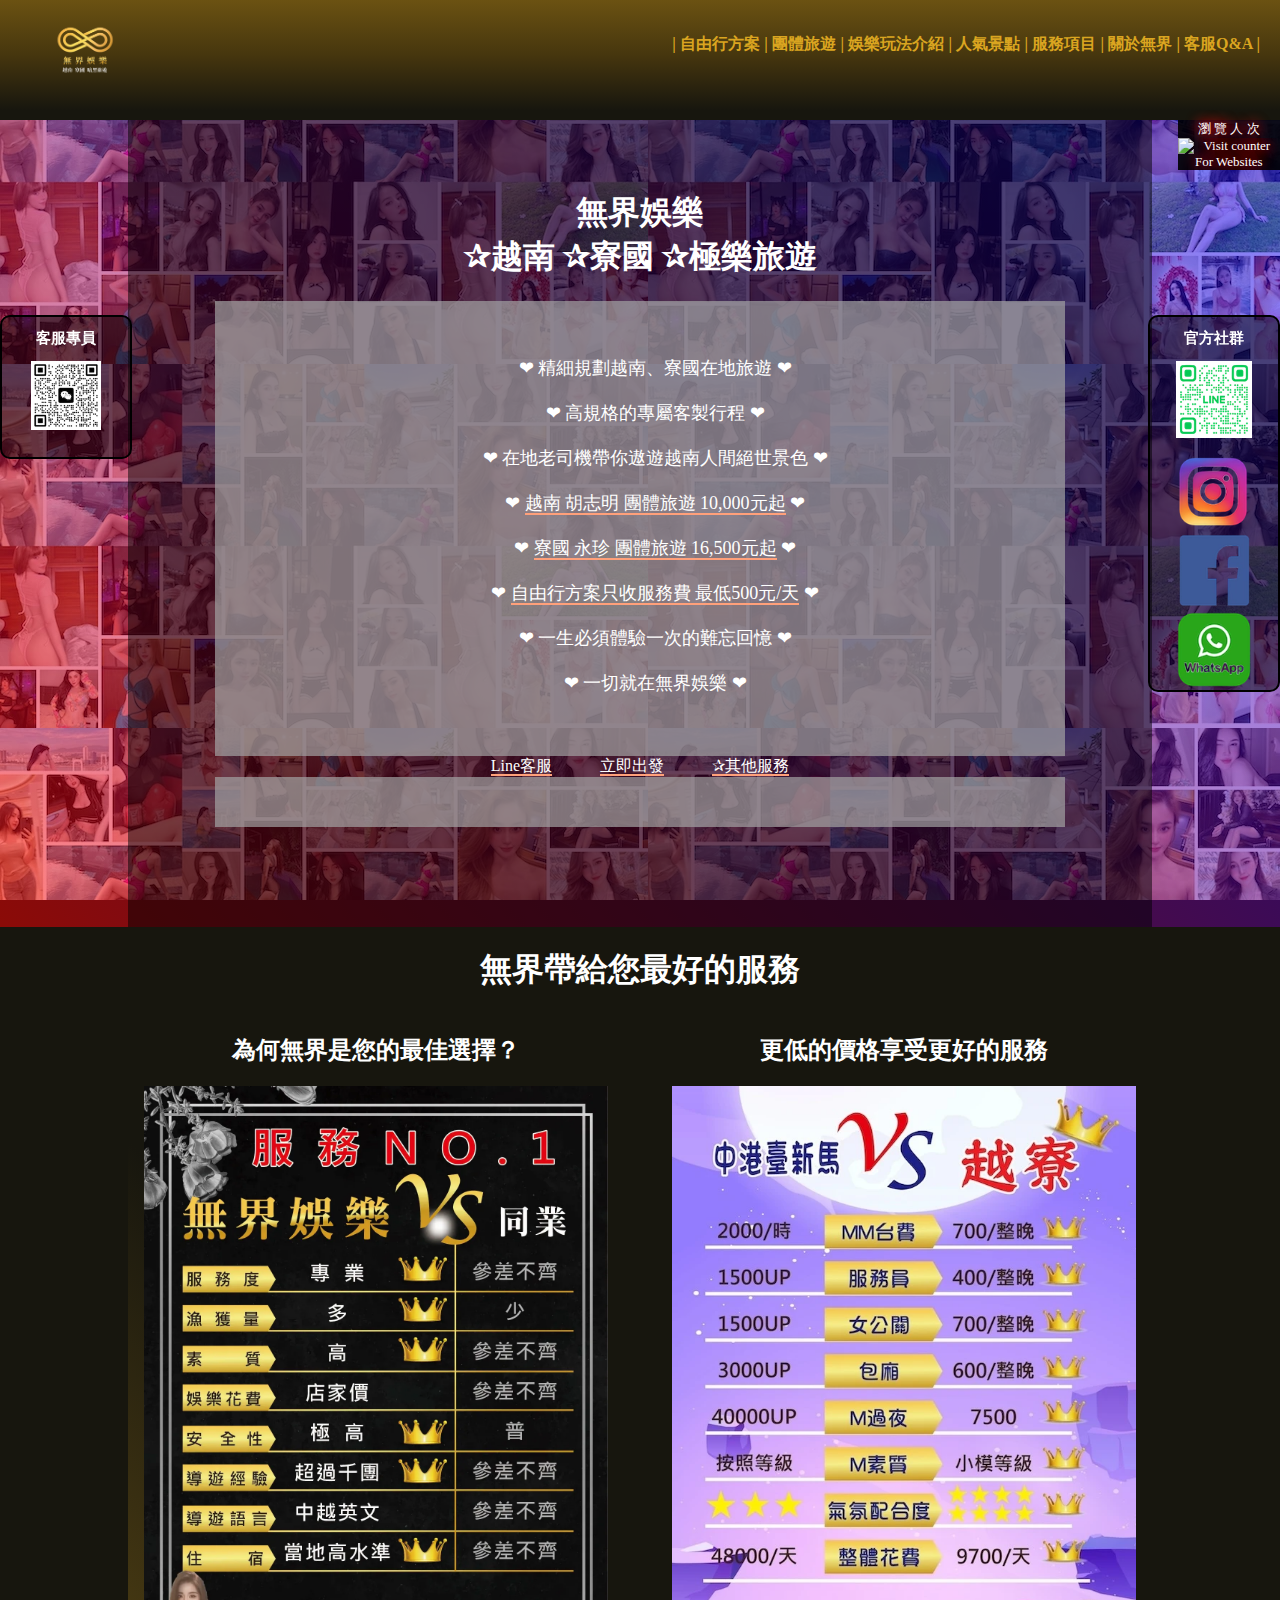
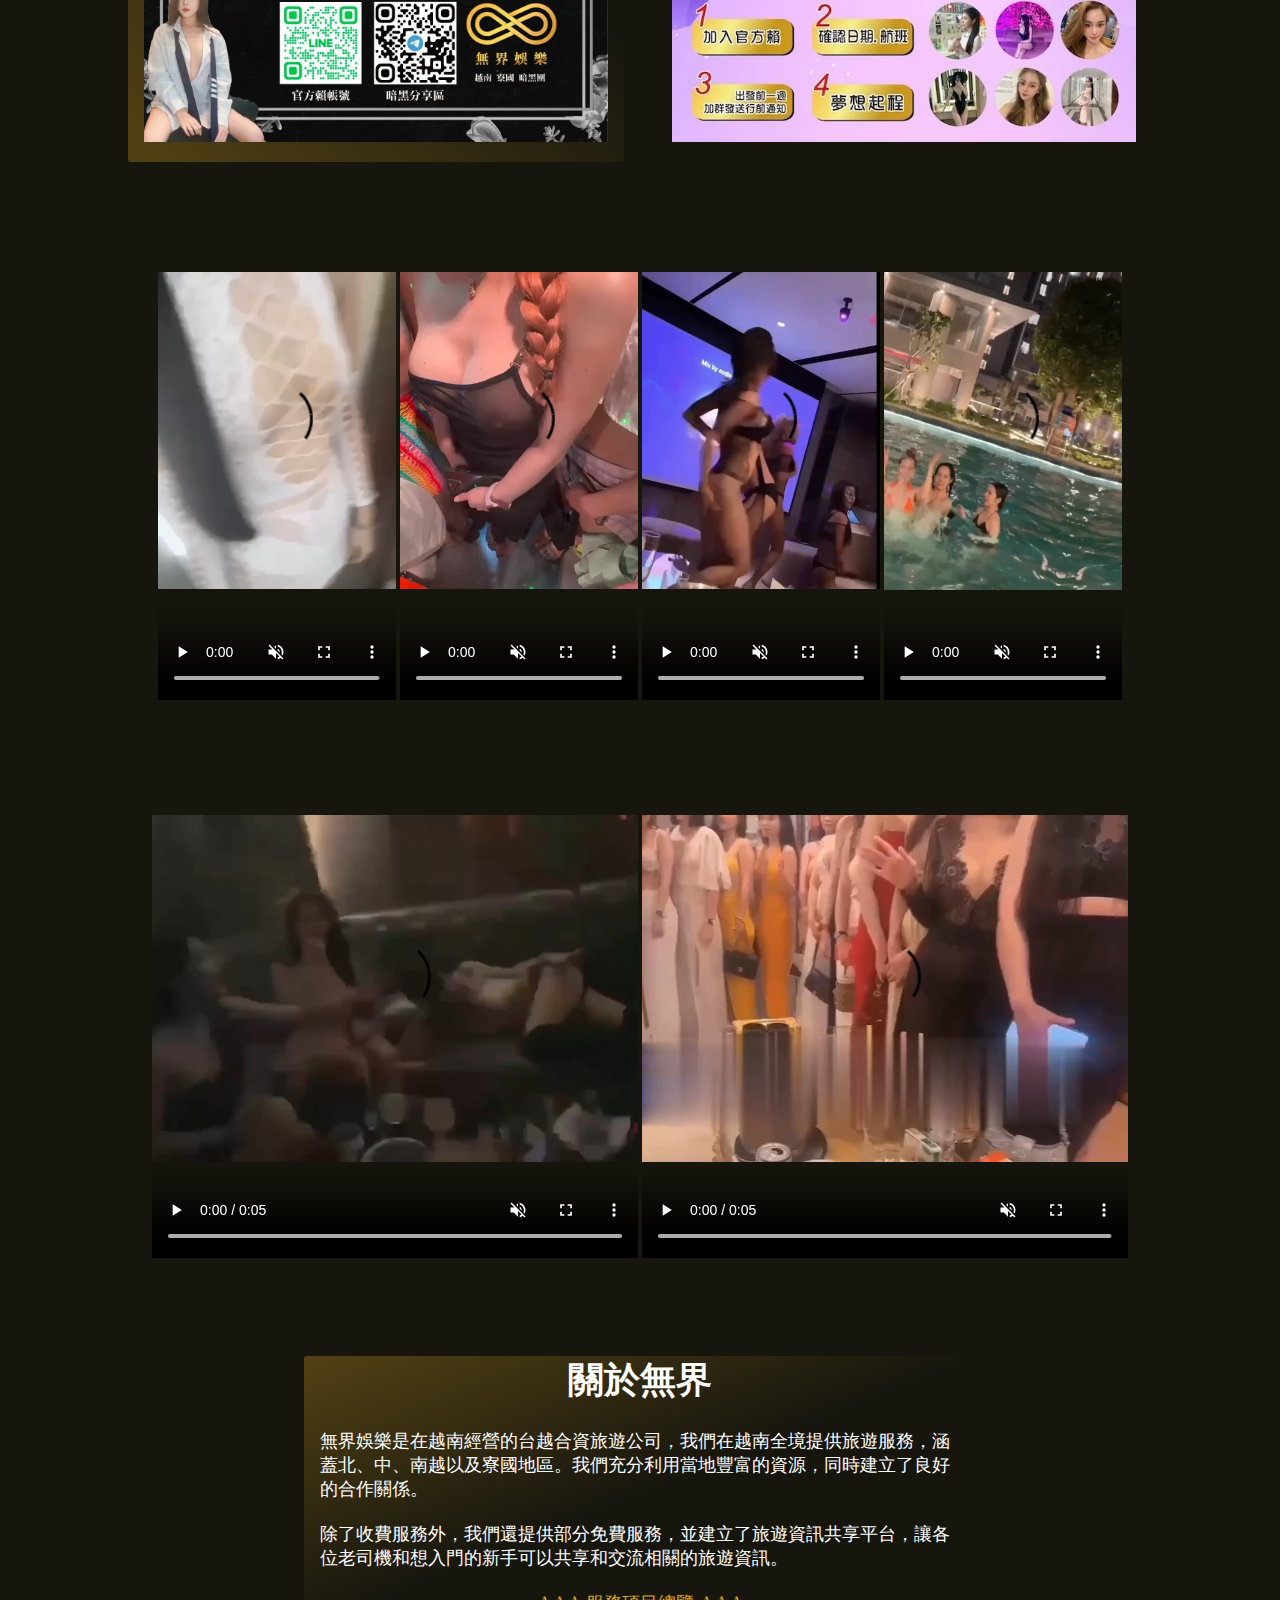
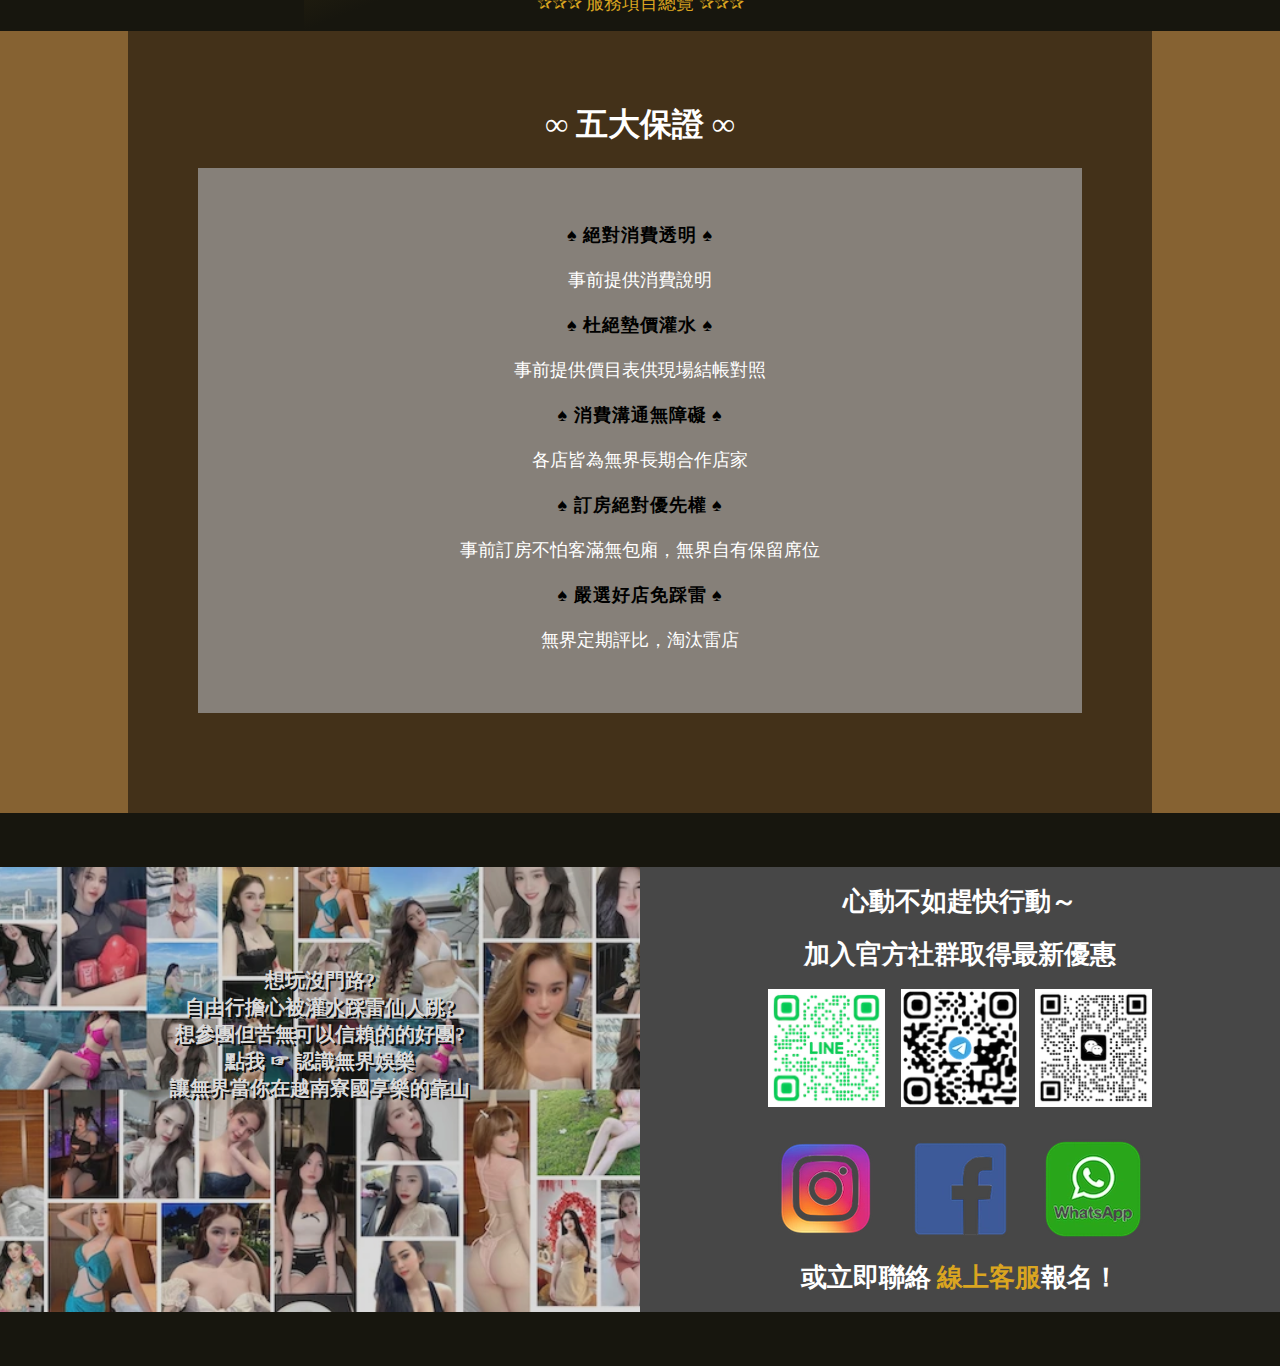
==== commit ce626311: "update ads 0902" ====
--- a/index.html
+++ b/index.html
@@ -3,19 +3,91 @@
     <head>
         <meta charset="utf-8">
         <meta name="viewport" content="width=device-width, initial-scale=1">
-        <title>越南旅遊|寮國旅遊|旅遊資訊專業諮詢 - 無界娛樂</title>
+        <title>越南暗黑旅遊|寮國暗黑旅遊|旅遊資訊專業諮詢 - 無界娛樂</title>
+        <link rel="canonical" href="https://越南暗黑旅遊.com/main.html" />
         <meta name="description" content="無界娛樂官網主頁面,無界作為在地20年老司機,提供簽證代辦、包車服務、住宿代訂、旅遊跟團、自由行規劃等多元客製化服務,不強制拚團鎖團。24小時客服。
-         胡志明客製化旅遊10,000元起，寮國客製化旅遊16,500元起">
+         胡志明暗黑旅遊10,000元起，寮國暗黑旅遊16,500元起，在地老司機帶你遨遊越南和寮國人間絕世景色，讓你每日槍槍挺立，欲罷不能。">
         <link rel="stylesheet" href="https://cdnjs.cloudflare.com/ajax/libs/font-awesome/6.5.2/css/all.min.css" 
         integrity="sha512-SnH5WK+bZxgPHs44uWIX+LLJAJ9/2PkPKZ5QiAj6Ta86w+fsb2TkcmfRyVX3pBnMFcV7oQPJkl9QevSCWr3W6A==" crossorigin="anonymous" referrerpolicy="no-referrer" />
         <link rel="icon" href="imgs/logo/logo.ico">
-        <link rel="stylesheet" href="css/main.css">
-        <link rel="stylesheet" href="css/service.css">
+        <link rel="stylesheet" href="css/globalstyle_Web.css">
+        <link rel="stylesheet" href="css/main_WebMain.css">
     </head>
     <body>
+        <div class="header" > 
+            <a href="https://xn--6kru24b8ras22jx4crv2a.com/main.html" class= "img-with-text">
+                <img  src="imgs/logo/header.webp" width="70px" height="70px" alt="無界娛樂logo">
+            </a>  
+
+            <nav>
+                <ul>
+                    <li><a href="https://xn--6kru24b8ras22jx4crv2a.com/inde_tour.html">| 自由行方案</a></li>
+                    <li>
+                        <a href="#">| 團體旅遊</a>
+                        <ul class="dropdown-menu">
+                            <li><a href="https://xn--6kru24b8ras22jx4crv2a.com/viet.html">越南 胡志明 暗黑旅遊團</a></li>
+                            <li><a href="https://xn--6kru24b8ras22jx4crv2a.com/loas.html">寮國 永珍 暗黑旅遊團</a></li>
+                        </ul>
+                    </li><!--
+                    <li><a href="vip.html">| 會員獨享專區 </a></li>
+                    -->
+                    <li>
+                        <a href="#">| 娛樂玩法介紹</a> 
+                        <ul class="dropdown-menu">
+                            <li><a href="https://xn--6kru24b8ras22jx4crv2a.com/instruction_viet.html">越南 胡志明 暗黑娛樂</a></li>
+                            <li><a href="https://xn--6kru24b8ras22jx4crv2a.com/instruction_loas.html">寮國 永珍 暗黑娛樂</a></li>
+                        </ul>
+                    </li>
+                    <li>
+                        <a href="#">| 人氣景點</a> 
+                        <ul class="dropdown-menu">
+                            <li><a href="https://xn--6kru24b8ras22jx4crv2a.com/attraction.html">越南 胡志明</a></li>
+                            <li><a href="https://xn--6kru24b8ras22jx4crv2a.com/attraction_loas.html">寮國 永珍</a></li>
+                        </ul>
+                    </li>
+                    <li><a href="https://xn--6kru24b8ras22jx4crv2a.com/services.html">| 服務項目 </a></li>
+                    <li><a href="https://xn--6kru24b8ras22jx4crv2a.com/main.html#whyus">| 關於無界 </a></li>
+                    <li><a href="https://xn--6kru24b8ras22jx4crv2a.com/fqa.html">| 客服Q&A |</a></li>
+                </ul>
+            </nav>
+        </div>
 
         <div id="whyus"></div>
+        <div class="fixed big">
+            <h2>客服專員</h2>
+            <div class="qr-container">
+                <div class="qrcode" style="text-align: center; width: 100%;">
+                    <a href="https://line.me/ti/p/A196gWxNsv" target="_blank" title="點我去Line諮詢" style="color: rgb(146, 218, 39);">
+                        <i class="fa-brands fa-line"></i>
+                    </a>
+                    <a href="https://reurl.cc/80Y674" target="_blank" title="點我去Telegram諮詢"  style="color: rgb(0, 132, 255);">
+                        <i class="fa-brands fa-telegram"></i>
+                    </a>
+                    <img class="qrcode" src="imgs/qrcodes/wechat_nobg.webp" alt="點我去wechat諮詢 wechet QRcode" style="width: 90%;">
+                </div>
+            </div>
+        </div>
+        <div class="fixed1 big">
+            <h2>官方社群</h2>
+            <div class="qr-container">
+                <div class="icon">
+                    <a class="qrcode" href="https://lin.ee/fXPmIgY" target="_blank" title="點我去Line諮詢">
+                        <img src="imgs/qrcodes/line.png" alt="點我去line諮詢 line QRcode">
+                    </a>
+                    <a href="https://reurl.cc/dLO19D" target="_blank" title="點我去Instagram諮詢">
+                        <img  src="imgs/qrcodes/ins.webp" alt="點我去Instagram諮詢 Instagram QRcode">
+                    </a>
+                    <a href="https://reurl.cc/XqxZ33" target="_blank" title="點我去Facebook諮詢">
+                        <img  src="imgs/qrcodes/fb.webp" alt="點我去fb諮詢 fb QRcode">
+                    </a>
+                    <a href="https://chat.whatsapp.com/Ipo5PaOxmVD5kfTTLEIbMy" target="_blank" title="點我去WhatsApp諮詢">
+                        <img  src="imgs/qrcodes/whatsapp.webp" alt="點我去whatsapp諮詢 whatsapp QRcode">
+                    </a>   
+                </div>
+            </div>
+        </div>
         <main>
+            <div class="gap"></div>
             <div class="counter">
                 瀏 覽 人 次<br>
                 <img src="https://hitwebcounter.com/counter/counter.php?page=12976486&style=0009&nbdigits=8&type=page&initCount=1000" title="Counter Widget" Alt="Visit counter For Websites" border="0"/>
@@ -23,8 +95,7 @@
             <div class="aboutus">
                 <div class="bg-color">
                     <div class="aboutus-text">
-                        <img  src="imgs/logo/header.png" alt="無界娛樂logo" id="logo">
-                        <h1 style="border-bottom:none;">✰越南 ✰寮國 ✰客製化旅遊</h1>
+                        <h1>無界娛樂<br> ✰越南 ✰寮國 ✰極樂旅遊</h1>
                         <p>
                             <br>
                             ❤︎ 精細規劃越南、寮國在地旅遊 ❤︎<br>
@@ -35,157 +106,130 @@
                             ❤︎ <a href="https://xn--6kru24b8ras22jx4crv2a.com/inde_tour.html" title="自由行旅遊方案">自由行方案只收服務費 最低500元/天</a> ❤︎<br>
                             ❤︎ 一生必須體驗一次的難忘回憶 ❤︎<br>
                             ❤︎ 一切就在無界娛樂 ❤︎
-                            <div class="link-section">&emsp;&emsp;&ensp;
-                                <a href="#div-serv" title="無界娛樂-旅遊服務">✰服務 - 簽證、包車、住宿</a>
+                            <div class="link-section">
+                                <a href="https://line.me/ti/p/A196gWxNsv" target="_blank" title="點我去Line諮詢"><i class="fa-brands fa-line"></i> Line客服</a>
+                                &emsp;&emsp;&ensp;
+                                <a href="https://xn--6kru24b8ras22jx4crv2a.com/plans.html" title="立即聯絡線上客服報名！"><i class="fa-regular fa-heart"></i> 立即出發</a>
+                                &emsp;&emsp;&ensp;
+                                <a href="https://xn--6kru24b8ras22jx4crv2a.com/services.html" title="無界娛樂-旅遊服務">✰其他服務</a>
                             </div>
                         </p>
                     </div>
                 </div>   
             </div>
-            <br><br>
-
-            <div class="div-serv" id="div-serv">
+            <h1>無界帶給您最好的服務 <i class="fa-regular fa-handshake"></i></h1>
+            <div class="info-container">
+                <div class="info-item info1">
+                    <h2>為何無界是您的最佳選擇？</h2>
+                    <img src="imgs/firstpage/whyus.webp" alt="無界是您最佳選擇！ 越南暗黑旅遊團首選！胡志明暗黑旅遊首選！ 重新加載頁面了解更多！" width="576" >    
+                </div>
+                <div class="info-item info2">
+                    <h2>更低的價格享受更好的服務</h2>
+                    <img src="imgs/firstpage/compare.webp" alt="無界讓你用更低的價格享受更好的服務！越南暗黑旅遊團首選！" width="576" >
+                </div>
+                
+            </div> 
+            <div class="info-container">
+                <div class="info-item video-contain">
+                    <video src="video/v_girl.mp4" class="vide-ver" controls autoplay muted loop width="24%"></video>
+                    <video src="video/v_girl3.mp4" class="vide-ver" controls autoplay muted loop width="24%"></video>
+                    <video src="video/v_ktv2.mp4" class="vide-ver" controls autoplay muted loop width="24%"></video>
+                    <video src="video/v_pool.mp4" class="vide-ver" controls autoplay muted loop width="24%"></video>
+                </div>
+            </div>
+            <div class="info-container">
+                <div class="info-item video-contain">
+                    <video src="video/ktv.mp4" class="vide-hor" controls autoplay muted loop width="49%"></video>
+                    <video src="video/girl2.mp4" class="vide-hor" controls autoplay muted loop width="49%"></video>
+                </div>
+            </div>
+
+                <br><br><br>
+
+            <div class="text-content" id="shrink">
+                
+                <h1>關於無界</h1>
+                無界娛樂是在越南經營的台越合資旅遊公司，我們在越南全境提供旅遊服務，涵蓋北、中、南越以及寮國地區。我們充分利用當地豐富的資源，同時建立了良好的合作關係。<br><br>
+                除了收費服務外，我們還提供部分免費服務，並建立了旅遊資訊共享平台，讓各位老司機和想入門的新手可以共享和交流相關的旅遊資訊。
+                <br><br>
+                <div class="link-section">
+                    <a href="https://xn--6kru24b8ras22jx4crv2a.com/services.html" title="無界娛樂-旅遊服務"> ✰✰✰ 服務項目總覽 ✰✰✰ </a>
+                </div>
+            </div>
+
+            <div class="even">
+                <div class="even1">
+                    <div class="aboutus-text">
+                        <h1>&infin; 五大保證 &infin;</h1>
+                        <p>
+                            <br>
+                            <span class="bebold">&spades; 絕對消費透明 &spades;</span><br>事前提供消費說明<br>
+                            <span class="bebold">&spades; 杜絕墊價灌水 &spades;</span><br>事前提供價目表供現場結帳對照<br>
+                            <span class="bebold">&spades; 消費溝通無障礙 &spades;</span><br>各店皆為無界長期合作店家<br>
+                            <span class="bebold">&spades; 訂房絕對優先權 &spades;</span><br>事前訂房不怕客滿無包廂，無界自有保留席位<br>
+                            <span class="bebold">&spades; 嚴選好店免踩雷 &spades;</span><br>無界定期評比，淘汰雷店<br>
+                        </p>
+                    </div>
+                </div>
+            </div>
+        </main> 
+        <br><br><br>
+        <div class="footer">
+            <div class="left-side">
+                <div class="left-side-content">
+                    <h2>
+                        <a href="https://xn--6kru24b8ras22jx4crv2a.com/main.html#whyus">
+                            想玩沒門路?<br>
+                            自由行擔心被灌水踩雷仙人跳?<br>
+                            想參團但苦無可以信賴的的好團?<br>
+                            點我 ☞ 認識無界娛樂 <br>
+                            讓無界當你在越南寮國享樂的靠山<br>
+                        </a>
+                    </h2>
+                </div>
+            </div>
+
+            <div class="right-side">
+                <h1>心動不如趕快行動～</h1>
+                <h1>加入官方社群取得最新優惠</h1>
+                <div class="qr-container">
+                    <div class="qrcode">
+                        <a href="https://lin.ee/fXPmIgY" target="_blank" title="點我去Line諮詢">
+                            <img src="imgs/qrcodes/line.png" alt="點我去line諮詢 line QRcode">
+                        </a> 
+                    </div>
+                    <div class="qrcode">
+                        <a href="https://reurl.cc/80Y674" target="_blank" title="點我去Telegram諮詢">
+                            <img class="qrcode" src="imgs/qrcodes/tele_nobg.webp" alt="點我去telegram諮詢 telegram QRcode">
+                        </a> 
+                    </div>
+                    <div class="qrcode">
+                        <img class="qrcode" src="imgs/qrcodes/wechat_nobg.webp" alt="點我去wechat諮詢 wechet QRcode">
+                    </div>
+                </div>
                 <br>
-                <h1 class="special-h1">服務項目總覽</h1>
-                <br><br>
-                <div class="third">
-                    <div class="visa-sim">
-                        <div class="visa">
-
-                            <h2>✰ 簽證代辦 ✰</h2>
-                            <h2>急件簽證(各式電子簽+快速通關)!!<br> 挑戰市場最低價!! 
-                                <!--
-                                <a href="https://line.me/ti/p/A196gWxNsv" target="_blank" title="點我去Line諮詢" style="color:black; text-shadow: 1px 1px 5px white;">☞官方<i class="fa-brands fa-line"></i>客服下單</a>
-                            -->
-                            </h2>
-                            <div class="price">
-                                <br><br>
-                                
-                                <div class="e-visa">
-                                    <ul>
-                                        <li>30天單次電子簽證 <span class="drawline"></span> 1350元</li>
-                                        <li>90天單次電子簽證 <span class="drawline"></span> 1980元</li>
-                                        <li>90天多次電子簽證 <span class="drawline"></span> 2480元</li>
-                                        <li>快速通關(舉牌接機+協助辦地簽+便捷通道)<span class="drawline"></span> 1000元</li>
-                                        <li>90天單次電子簽+快速通關 <span class="drawline"></span> 2680元</li>
-                                        <li>90天多次電子簽+快速通關 <span class="drawline"></span> 3180元</li>    
-                                    </ul>
-                                </div>
-                            </div>
-                        </div>
-                    </div>
-                    <div class="visa-sim">
-                        <div class="beauty-text">
-                            <h2>✰ 高速上網SIM卡 ✰</h2>
-                            <p id="simCard">
-                                <br>
-                                <span>
-                                    ❤︎ 20天上網卡 每天5GB流量<br><br>
-                                    ❤︎ 每張只要 200台幣 or 20萬越南盾<br><br>
-                                    ❤︎ 價格最優惠的越南高速網路SIM卡選擇<br><br>
-                                    ❤︎ 此卡插卡即可開通，無需提供旅遊日期<br>
-                                </span>
-                                <span>
-                                    <img id="sim" src="imgs/simCard.png " width="200px">
-                                </span>
-                                
-                            </p>
-                        </div>
-                    </div>
-                </div>   
-
-                <div class="cars">
-                    <h2> ✰ 包車 ✰</h2>
-                    <div class="car" id="car">
-                        <h2 style="border-top: 2px solid white;">
-                            <ul> 已包含：
-                                <li>&#10004; 過路費</li>
-                                <li>&#10004; 全程油資</li>
-                                <li>&#10004; 全程隨行司機費用</li>
-                            </ul>
-                            <div> 時數：8小時<br>超時：每小時另加 20-40萬(越盾)</div>
-                        </h2>
-                        <div class="slide-container">
-                            <div class="slide">
-                                <div class="item" style="background-image: url(imgs/cars/lux7.webp);">
-                                    <div class="content">
-                                        <div class="name"> 豪華7人座 </div>
-                                        <p><i class="fa-solid fa-dollar-sign"></i>310W(越盾)</p>
-                                    </div>
-                                </div>
-                                <div class="item" style="background-image: url(imgs/cars/lux9.webp);">
-                                    <div class="content">
-                                        <div class="name"> 豪華9人座 </div>
-                                        <p><i class="fa-solid fa-dollar-sign"></i>350W(越盾)</p>
-                                    </div>
-                                </div>
-                                <div class="item" style="background-image: url(imgs/cars/class7.webp);">
-                                    <div class="content">
-                                        <div class="name"> 尊貴7人座 </div>
-                                        <p><i class="fa-solid fa-dollar-sign"></i>250W(越盾)</p>
-                                    </div>
-                                </div>
-                                <div class="item" style="background-image: url(imgs/cars/class16.webp);">
-                                    <div class="content">
-                                        <div class="name"> 尊貴16人座 </div>
-                                        <p><i class="fa-solid fa-dollar-sign"></i>300W(越盾)</p>
-                                    </div>
-                                </div>
-                            </div>
-                            <div class="button">
-                                <button class="prev"><i class="fa-solid fa-arrow-left"></i></button>
-                                <button class="next"><i class="fa-solid fa-arrow-right"></i></button>
-                            </div>
-                        </div>
-                    </div>
-                    <script src="js/slide.js"></script> 
-                </div>
-                <br><br><br>
-
-                <div class="third" >
-                    <div class="one-third one">
-                        <h2>✰ 住宿代訂 ✰</h2>
-                    </div>
-                    <div class="one-third two">
-                        <h2>公寓式酒店</h2>
-                    </div>
-                    <div class="one-third three">
-                        <h2>Villa泳池別墅</h2>
-                    </div>
-
-                    <div class="right-side before">
-                        <p style="color: black; padding-left: 10px; line-height: 1.5; ">
-                            &#10024;地點位於一郡四郡邊界，地理位置方便，步行過橋就可抵達市區，到市區車程僅需5分鐘。<br><br>
-                            &#10024;新式高級酒店式公寓大樓，設備新穎，可自由使用大樓健身房與露天游泳池。<br><br>
-                            &#10024;24HR大樓保全，安全隱私全都顧，並有辦公室人員派駐，提供中文、英文、台語、越語即時服務。<br><br>
-                            &#10024;設備齊全：單層梯卡/密碼鎖/電視/冰箱/廚房/洗衣機/乾濕分離/微波爐…等家具(每間略有不同)<br>
-                        </p>
-                    </div>
-                    
-                    <div class="right-side after1" style="text-align: center; padding-top: 10px;">
-                        <img src="imgs/hotel/apartment.webp" width="80%">
-                        <ul>
-                            <li>單人套房150萬/天</li>
-                            <li>兩房一廳280萬/天</li>
-                            <li>三房兩廳400萬/天</li>
-                            <li>幣別：越南盾</li>
-                        </ul>
-                    </div>
-                    <div class="right-side after2" style="text-align: center; padding-top: 10px;">            
-                        <img src="imgs/hotel/villa.webp" width="80%">
-                        <ul>
-                            <li>房間數：4 - 8 房</li>
-                            <li>750-1,100美金/天</li>
-                            
-                        </ul>
-                    </div>
-                </div>
-            </div>
-            <br><br><br>
-
-
-            </div>
-        </main>
-        
+                <div class="qr-container">
+                    <div class="icon">
+                        <a href="https://reurl.cc/dLO19D" target="_blank" title="點我去Instagram諮詢">
+                            <img  src="imgs/qrcodes/ins.webp" alt="點我去Instagram諮詢 Instagram QRcode">
+                        </a>   
+                    </div>
+                    <div class="icon">
+                        <a href="https://reurl.cc/XqxZ33" target="_blank" title="點我去Facebook諮詢">
+                            <img  src="imgs/qrcodes/fb.webp" alt="點我去fb諮詢 fb QRcode">
+                        </a>
+                    </div>
+                    <div class="icon">
+                        <a href="https://chat.whatsapp.com/Ipo5PaOxmVD5kfTTLEIbMy" target="_blank" title="點我去WhatsApp諮詢">
+                            <img  src="imgs/qrcodes/whatsapp.webp" alt="點我去whatsapp諮詢 whatsapp QRcode">
+                        </a>   
+                    </div>
+                </div>
+                <h1>或立即聯絡<a href="https://line.me/ti/p/A196gWxNsv" target="_blank" title="點我去Line諮詢"><i class="fa-brands fa-line"></i> 線上客服</a>報名！</h1>
+            </div>
+        </div>
+        <br>
+        <br>
+        <br>     
     </body>
 </html> 
--- a/css/globalstyle_Web.css
+++ b/css/globalstyle_Web.css
@@ -0,0 +1,263 @@
+html, body {
+    padding: 0;
+    margin: 0;
+    background-color: rgb(23, 22, 14);
+    color: goldenrod;
+    font-family: Verdana;
+}
+
+.header {
+    position:fixed;
+    top: 0;
+    left: 0;
+    right: 0;
+    background: linear-gradient(rgb(107, 82, 18),rgb(70, 54, 14),rgb(23, 22, 14));
+    /*background: radial-gradient(goldenrod,rgb(94, 74, 25),rgb(23, 22, 14));*/
+    height: 95px;
+    padding-left: 50px;
+    padding-top: 15px;
+    font-size: large;
+    z-index: 1000;
+}
+
+.gap{
+    height: 120px;
+}
+
+a {
+    text-decoration: none;
+    color: goldenrod;
+}
+
+nav{
+    float: inline-end;
+    padding-right: 20px;
+}
+  
+nav a , nav ul li{
+    color: goldenrod;
+    font-size: medium;
+    font-weight: bold;
+    /*padding: 1px 3px;*/
+    text-decoration: none;
+    outline: 0;
+}
+
+ul li a:hover{
+    border-bottom: 2px solid;
+    color: white;
+}
+
+/*
+a:hover:not(.img-with-text, .qrcode a, .icon a, h2 a) {
+    border-bottom: 2px solid;
+    color: white;
+}
+*/
+
+.left-side-content a{
+    color: white;
+    text-shadow:black 2px 2px;
+}
+.left-side-content a:hover{
+    background-color: gray;
+}
+
+ul{
+    list-style: none;
+}
+
+ul li{
+    display: inline-block;
+    position: relative;
+    cursor: pointer;
+}
+
+.dropdown-menu li{
+    display: block;
+    text-align: left;
+    margin: 10px;
+}
+
+ul li ul.dropdown-menu{
+    z-index: 300;
+    padding: 0;
+    position: absolute;
+    background-color: rgb(44, 33, 8);
+    visibility: hidden;
+    opacity: 0;
+    display: none;
+}
+
+ul li ul li a{
+    white-space: nowrap;
+}
+
+ul li:hover > ul.dropdown-menu{
+    visibility: visible;
+    opacity: 1;
+    display: block;
+}
+
+.qr-container {
+    display: flex;
+    width: 60%;
+    flex-wrap: wrap;
+    margin: auto;
+    gap: 1rem;
+}
+
+.qrcode, .icon{
+    flex: 1;
+    text-align: center;
+}
+
+.qrcode img{
+    max-width: 100%;
+    background-color: white;
+}
+
+.qrcode img:hover{
+    background-color: gray;
+}
+
+.icon img{
+    max-width: 100%;
+}
+
+.icon img:hover{
+    background-color: rgb(181, 181, 181);
+}
+
+
+.info-container{
+    display: flex;
+    width: 80%;
+    flex-wrap: wrap;
+    margin: auto;
+    gap: 2rem;
+}
+
+
+.info-item{
+    flex: 1; /* make items have same spaces*/
+    text-align: center;
+    /*background: linear-gradient(to bottom right, goldenrod,rgb(23, 22, 14),rgb(23, 22, 14));*/
+    background: linear-gradient(45deg, rgb(218, 165, 32, .3),rgb(23, 22, 14, .6),rgb(23, 22, 14 , .8));
+    border-radius: 3px;
+    padding: 1rem;
+    padding-top: 0;
+    /*
+    border: 2px solid;
+    border-color: none;
+    */
+    margin: auto;
+}
+
+.info2{
+    background: none;
+    margin: auto;
+}
+
+.info-item a:hover{
+    border-bottom: 0px;
+}
+
+.info-item img{
+    max-width: 100%
+}
+
+
+.footer {
+    display: flex;
+    flex-wrap: wrap;
+    background-color: rgb(71, 71, 71);
+    z-index: 999;
+}
+.right-side, .left-side {
+    text-align: center;
+    flex: 1;
+    font-size: small;
+}
+
+.left-side{
+    margin: none;
+    background-image: url("../imgs/girls/beauty.webp");
+    background-repeat: no-repeat;
+    background-position:bottom;
+    background-size: cover;
+    opacity: 0.8;
+}
+
+.left-side-content{
+    margin-top: 100px;
+}
+
+@media screen and (max-width: 780px) {
+    .header {
+        position:fixed;
+        top: 0;
+        left: 0;
+        right: 0;
+        background: linear-gradient(goldenrod,rgb(23, 22, 14),rgb(23, 22, 14));
+        height: 110px;
+        padding-left: 0;
+        padding-top: 15px;
+        text-align: center;
+        font-size: large;
+        padding-bottom: 25px;
+    }
+
+    .gap{
+        height: 150px;
+    }
+
+    nav{
+        float: none;
+    }
+
+    nav a, nav ul li{
+        font-size: small;
+    }
+
+    .left-side-content{
+        margin-top: 0;
+    }
+
+    .left-side{
+        order: 2;
+    }
+
+    .right-side{
+        order: 1;
+    }
+
+    h1,h2 {
+        font-size: 22px;
+    }
+
+    .info-container, .footer{
+        flex-wrap: nowrap;
+        flex-direction: column;
+    }
+
+    ul li:focus > ul.dropdown-menu
+    ul li:active > ul.dropdown-menu{
+        visibility: visible;
+        opacity: 1;
+        display: block;
+    }
+
+    .info1{
+        order: 10;
+    }
+
+    .info2{
+        order: 11;
+    }
+
+    .info3{
+        order: 12;
+    }
+
+}--- a/css/main_WebMain.css
+++ b/css/main_WebMain.css
@@ -0,0 +1,219 @@
+.counter{
+    opacity: 1;
+    color: white; 
+    text-shadow: 1px 1px 1em red, -1px -1px 1em red; 
+    float: inline-end; 
+    text-align: center;
+    background-color: rgb(0, 0, 0, .9);
+    width: 8%;
+    font-size: small;
+}
+
+.counter img{
+    width: 100%;
+}
+
+h1, h2 {
+    text-align: center;
+    color: white;
+}
+
+.text-content{
+    width: 50%;
+    margin: auto;
+    word-wrap: break-word;
+    font-size: 18px;
+    color: white;
+    background: linear-gradient(to bottom right, rgb(218, 165, 32, .3),rgb(23, 22, 14, .5),rgb(23, 22, 14, .8));
+    border-radius: 3px;
+    padding: 1rem;
+    padding-top: 0;
+    /*border: 2px solid;
+    border-color: white;*/
+}
+
+video{
+    height: min-content;
+    max-width: 100%;
+}
+
+.link-section{
+    text-align: center;
+}
+.link-section a:hover{
+    color: violet;
+}
+
+.aboutus{
+    width: 100%;
+    background-image: url(../imgs/girls/beauty.webp);
+    opacity: 1;
+    background-attachment: fixed;
+}
+
+.bg-color{
+    margin: 0;
+    padding: 120px auto;
+    width: 100%;
+    height: 100%;
+    background: linear-gradient(45deg, rgb(255, 0, 0, .5), rgb(0, 0, 255, .5));
+}
+
+.aboutus-text{
+    background-color: rgb(0, 0, 0, .5);
+    width: 80%;
+    margin: 0 auto;
+    padding-bottom: 100px;
+    padding-top: 50px;
+    text-align: center;
+}
+
+.aboutus-text p{
+    width: 80%;
+    margin: 0 auto;
+    color: white;
+    line-height: 2.5;
+    padding-left: 30px;
+    padding-bottom: 50px;
+    background-color: rgb(163, 163, 163,.7);
+    font-size: large;
+}
+
+.aboutus a{
+    color: white;
+    border-bottom: 2px solid lightsalmon;
+}
+
+.aboutus a:hover{
+    color: lightsalmon;
+    border-bottom: 2px solid white;
+}
+
+.bebold{
+    font-weight: bolder;
+    letter-spacing: 1px;
+    color: black;
+}
+
+.even{
+    display: flex;
+    flex-wrap: wrap;
+    margin: auto;
+}
+
+.even1{
+    flex:3;
+    width: 100%;
+    background-color: rgb(134, 98, 50);
+}
+
+.even2{
+    flex: 5;
+    width: 100%;
+    background-color: rgb(134, 98, 50);
+    padding-top: 5%;
+}
+
+.even1 p{
+    padding-inline: 2rem;
+    
+}
+.even2 p{
+    text-align: left;
+    padding-inline: 2rem;
+}
+
+.video-contain, .info3 {
+    background: none;
+    text-align: center;
+}
+
+.vide-ver, .vide-hor{
+    height: 538px;
+}
+
+
+.fixed {
+    position: fixed;
+    top: 35%;
+    left: 0;
+    text-align: center;
+    background-color: rgb(0, 0, 0, .5);
+    font-size: x-small;
+    border: 2px solid black;
+    z-index: 100;
+    border-radius: 10px;
+    width: 10%;
+}
+.fixed1{
+    position: fixed;
+    top: 35%;
+    right: 0;
+    text-align: center;
+    background-color: rgb(0, 0, 0, .5);
+    font-size: x-small;
+    border: 2px solid black;
+    z-index: 100;
+    border-radius: 10px;
+    width: 10%;
+}
+
+.fixed a{
+    margin: 10px 0px;
+    color: white;
+    line-height: 1.5;
+}
+
+.fixed a:hover{
+    border-bottom: 2px solid;
+}
+
+.qrcode{
+    font-size:4rem;
+}
+
+@media screen and (max-width: 840px) {
+    .qrcode{
+        font-size:2rem;
+    }
+    #shrink{
+        width:75%;
+    }
+    .counter{
+        width: 80px;
+    }
+
+    .text-content{
+        width: 90%;
+    }
+
+    .aboutus-text p, .aboutus-text{
+        width: 90%;
+    }
+
+
+    .aboutus-text p{
+        line-height: 2;
+        padding-inline: 5px;
+        font-size: small;
+    }
+
+    .even{
+        flex-wrap: nowrap;
+        flex-direction: column;
+    }
+
+    .link-section{
+        font-size: small;
+    }
+
+    .vide-ver{
+        width: 45%;
+        height: 67.5%;
+    }
+
+    .vide-hor{
+        width: 90%;
+        height: 72%;
+    }
+}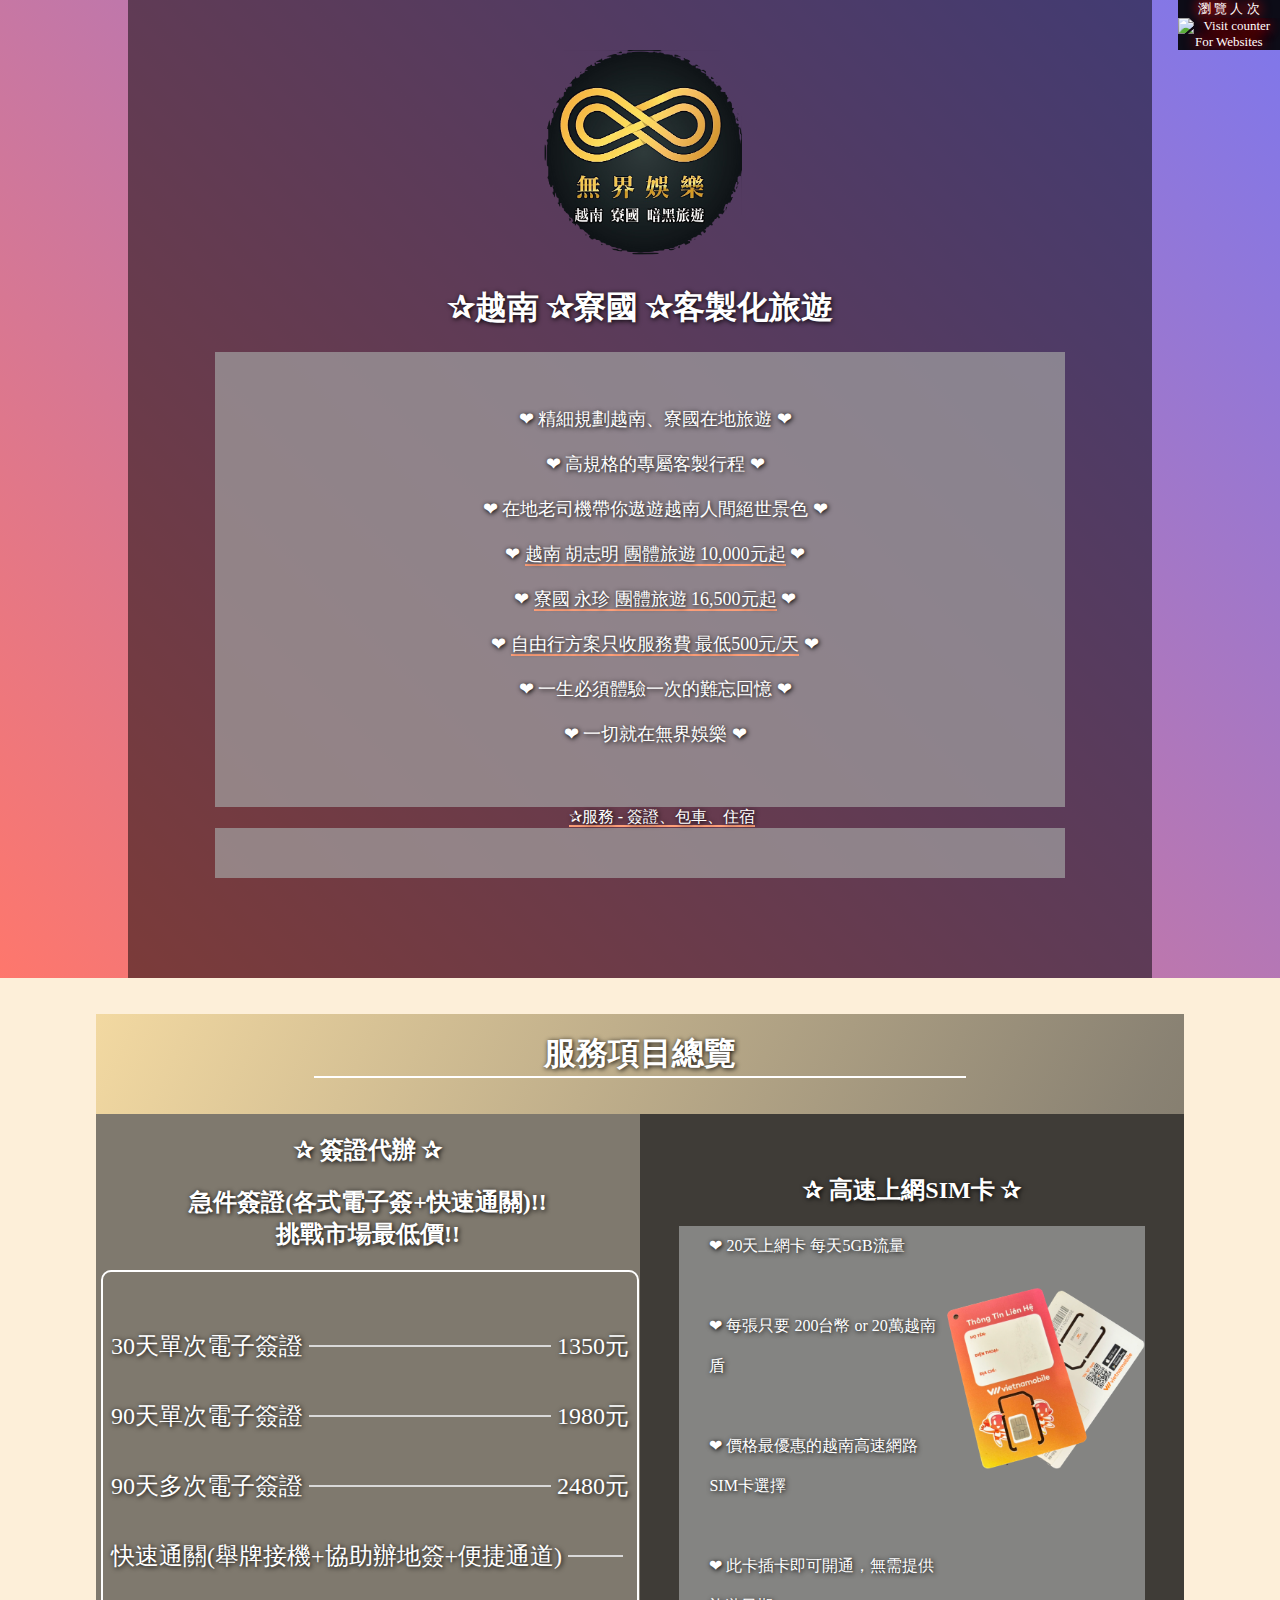
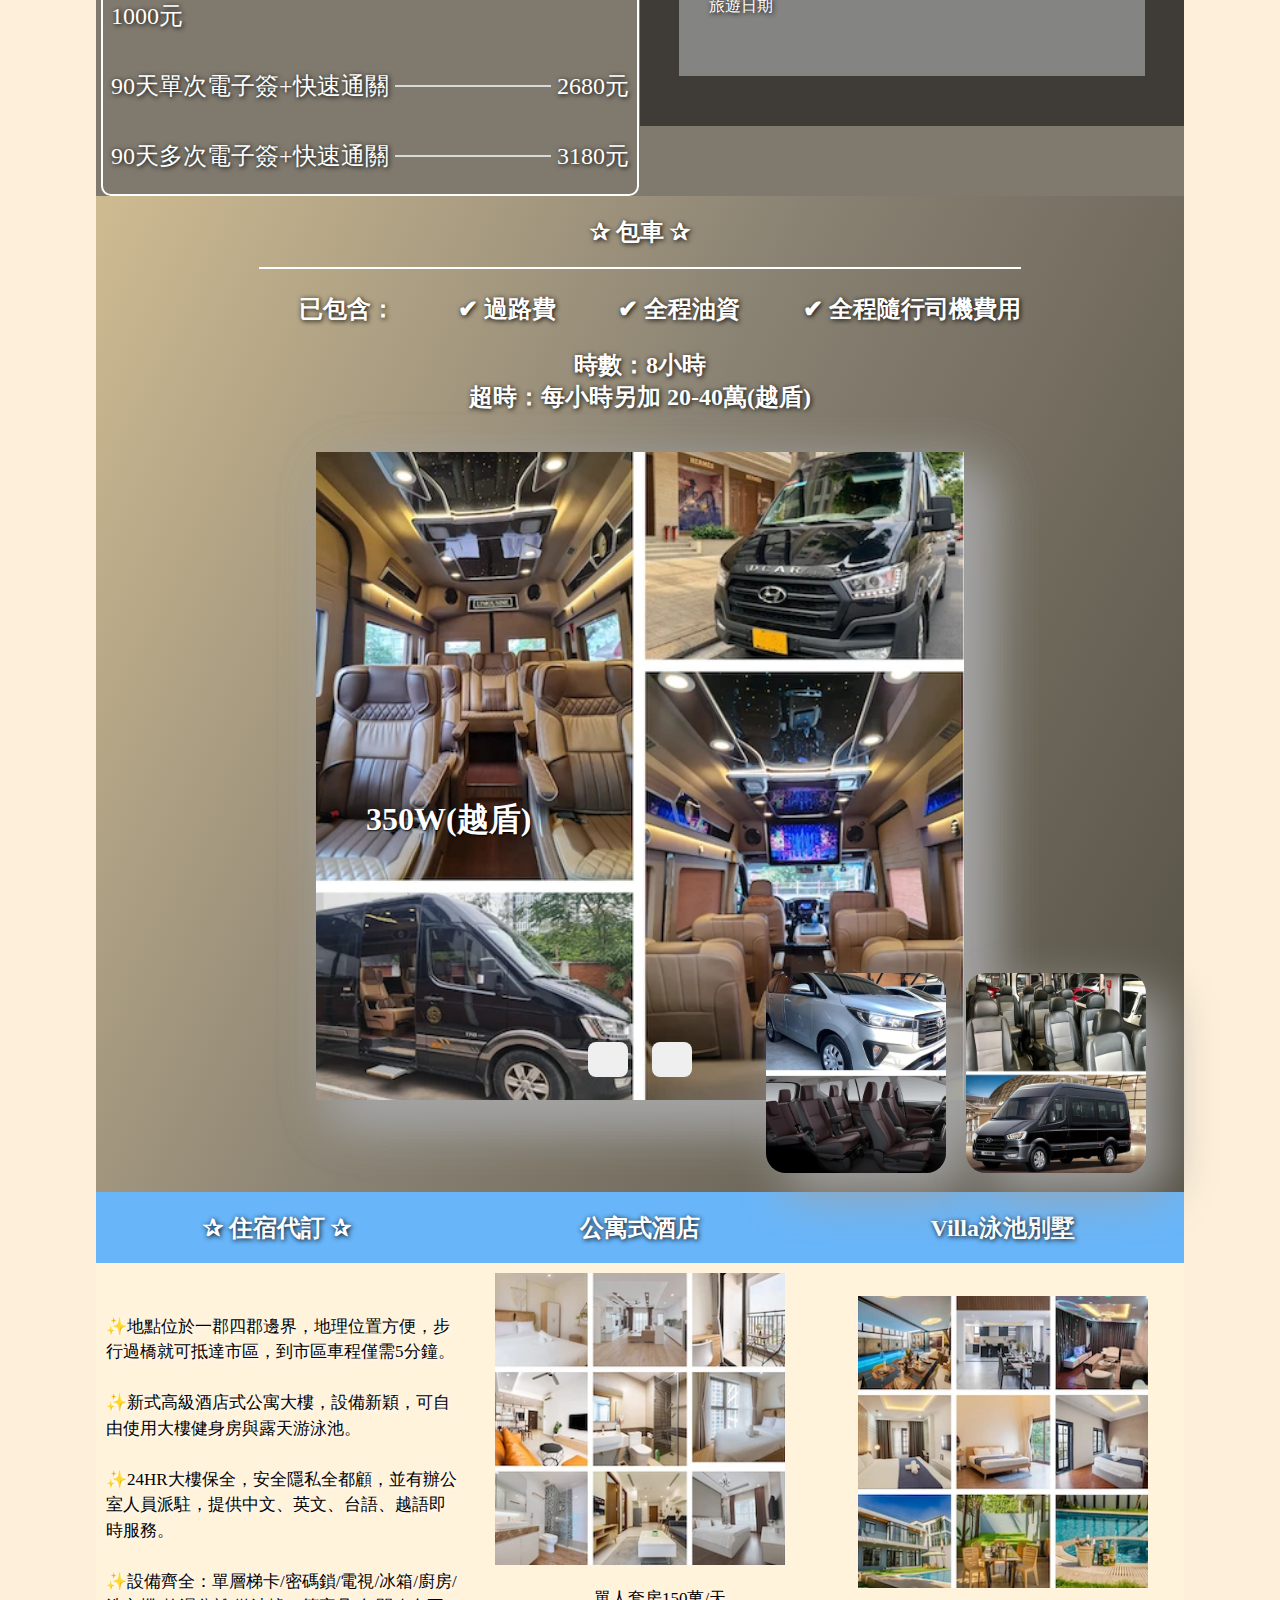
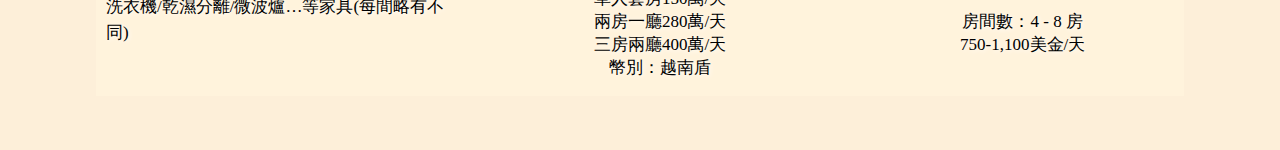
==== commit 8ffd63be: "ad sensor" ====
--- a/index.html
+++ b/index.html
@@ -3,91 +3,19 @@
     <head>
         <meta charset="utf-8">
         <meta name="viewport" content="width=device-width, initial-scale=1">
-        <title>越南暗黑旅遊|寮國暗黑旅遊|旅遊資訊專業諮詢 - 無界娛樂</title>
-        <link rel="canonical" href="https://越南暗黑旅遊.com/main.html" />
+        <title>越南旅遊|寮國旅遊|旅遊資訊專業諮詢 - 無界娛樂</title>
         <meta name="description" content="無界娛樂官網主頁面,無界作為在地20年老司機,提供簽證代辦、包車服務、住宿代訂、旅遊跟團、自由行規劃等多元客製化服務,不強制拚團鎖團。24小時客服。
-         胡志明暗黑旅遊10,000元起，寮國暗黑旅遊16,500元起，在地老司機帶你遨遊越南和寮國人間絕世景色，讓你每日槍槍挺立，欲罷不能。">
+         胡志明客製化旅遊10,000元起，寮國客製化旅遊16,500元起">
         <link rel="stylesheet" href="https://cdnjs.cloudflare.com/ajax/libs/font-awesome/6.5.2/css/all.min.css" 
         integrity="sha512-SnH5WK+bZxgPHs44uWIX+LLJAJ9/2PkPKZ5QiAj6Ta86w+fsb2TkcmfRyVX3pBnMFcV7oQPJkl9QevSCWr3W6A==" crossorigin="anonymous" referrerpolicy="no-referrer" />
         <link rel="icon" href="imgs/logo/logo.ico">
-        <link rel="stylesheet" href="css/globalstyle_Web.css">
-        <link rel="stylesheet" href="css/main_WebMain.css">
+        <link rel="stylesheet" href="css/main.css">
+        <link rel="stylesheet" href="css/service.css">
     </head>
     <body>
-        <div class="header" > 
-            <a href="https://xn--6kru24b8ras22jx4crv2a.com/main.html" class= "img-with-text">
-                <img  src="imgs/logo/header.webp" width="70px" height="70px" alt="無界娛樂logo">
-            </a>  
-
-            <nav>
-                <ul>
-                    <li><a href="https://xn--6kru24b8ras22jx4crv2a.com/inde_tour.html">| 自由行方案</a></li>
-                    <li>
-                        <a href="#">| 團體旅遊</a>
-                        <ul class="dropdown-menu">
-                            <li><a href="https://xn--6kru24b8ras22jx4crv2a.com/viet.html">越南 胡志明 暗黑旅遊團</a></li>
-                            <li><a href="https://xn--6kru24b8ras22jx4crv2a.com/loas.html">寮國 永珍 暗黑旅遊團</a></li>
-                        </ul>
-                    </li><!--
-                    <li><a href="vip.html">| 會員獨享專區 </a></li>
-                    -->
-                    <li>
-                        <a href="#">| 娛樂玩法介紹</a> 
-                        <ul class="dropdown-menu">
-                            <li><a href="https://xn--6kru24b8ras22jx4crv2a.com/instruction_viet.html">越南 胡志明 暗黑娛樂</a></li>
-                            <li><a href="https://xn--6kru24b8ras22jx4crv2a.com/instruction_loas.html">寮國 永珍 暗黑娛樂</a></li>
-                        </ul>
-                    </li>
-                    <li>
-                        <a href="#">| 人氣景點</a> 
-                        <ul class="dropdown-menu">
-                            <li><a href="https://xn--6kru24b8ras22jx4crv2a.com/attraction.html">越南 胡志明</a></li>
-                            <li><a href="https://xn--6kru24b8ras22jx4crv2a.com/attraction_loas.html">寮國 永珍</a></li>
-                        </ul>
-                    </li>
-                    <li><a href="https://xn--6kru24b8ras22jx4crv2a.com/services.html">| 服務項目 </a></li>
-                    <li><a href="https://xn--6kru24b8ras22jx4crv2a.com/main.html#whyus">| 關於無界 </a></li>
-                    <li><a href="https://xn--6kru24b8ras22jx4crv2a.com/fqa.html">| 客服Q&A |</a></li>
-                </ul>
-            </nav>
-        </div>
 
         <div id="whyus"></div>
-        <div class="fixed big">
-            <h2>客服專員</h2>
-            <div class="qr-container">
-                <div class="qrcode" style="text-align: center; width: 100%;">
-                    <a href="https://line.me/ti/p/A196gWxNsv" target="_blank" title="點我去Line諮詢" style="color: rgb(146, 218, 39);">
-                        <i class="fa-brands fa-line"></i>
-                    </a>
-                    <a href="https://reurl.cc/80Y674" target="_blank" title="點我去Telegram諮詢"  style="color: rgb(0, 132, 255);">
-                        <i class="fa-brands fa-telegram"></i>
-                    </a>
-                    <img class="qrcode" src="imgs/qrcodes/wechat_nobg.webp" alt="點我去wechat諮詢 wechet QRcode" style="width: 90%;">
-                </div>
-            </div>
-        </div>
-        <div class="fixed1 big">
-            <h2>官方社群</h2>
-            <div class="qr-container">
-                <div class="icon">
-                    <a class="qrcode" href="https://lin.ee/fXPmIgY" target="_blank" title="點我去Line諮詢">
-                        <img src="imgs/qrcodes/line.png" alt="點我去line諮詢 line QRcode">
-                    </a>
-                    <a href="https://reurl.cc/dLO19D" target="_blank" title="點我去Instagram諮詢">
-                        <img  src="imgs/qrcodes/ins.webp" alt="點我去Instagram諮詢 Instagram QRcode">
-                    </a>
-                    <a href="https://reurl.cc/XqxZ33" target="_blank" title="點我去Facebook諮詢">
-                        <img  src="imgs/qrcodes/fb.webp" alt="點我去fb諮詢 fb QRcode">
-                    </a>
-                    <a href="https://chat.whatsapp.com/Ipo5PaOxmVD5kfTTLEIbMy" target="_blank" title="點我去WhatsApp諮詢">
-                        <img  src="imgs/qrcodes/whatsapp.webp" alt="點我去whatsapp諮詢 whatsapp QRcode">
-                    </a>   
-                </div>
-            </div>
-        </div>
         <main>
-            <div class="gap"></div>
             <div class="counter">
                 瀏 覽 人 次<br>
                 <img src="https://hitwebcounter.com/counter/counter.php?page=12976486&style=0009&nbdigits=8&type=page&initCount=1000" title="Counter Widget" Alt="Visit counter For Websites" border="0"/>
@@ -95,7 +23,8 @@
             <div class="aboutus">
                 <div class="bg-color">
                     <div class="aboutus-text">
-                        <h1>無界娛樂<br> ✰越南 ✰寮國 ✰極樂旅遊</h1>
+                        <img  src="imgs/logo/header.png" alt="無界娛樂logo" id="logo">
+                        <h1 style="border-bottom:none;">✰越南 ✰寮國 ✰客製化旅遊</h1>
                         <p>
                             <br>
                             ❤︎ 精細規劃越南、寮國在地旅遊 ❤︎<br>
@@ -106,130 +35,157 @@
                             ❤︎ <a href="https://xn--6kru24b8ras22jx4crv2a.com/inde_tour.html" title="自由行旅遊方案">自由行方案只收服務費 最低500元/天</a> ❤︎<br>
                             ❤︎ 一生必須體驗一次的難忘回憶 ❤︎<br>
                             ❤︎ 一切就在無界娛樂 ❤︎
-                            <div class="link-section">
-                                <a href="https://line.me/ti/p/A196gWxNsv" target="_blank" title="點我去Line諮詢"><i class="fa-brands fa-line"></i> Line客服</a>
-                                &emsp;&emsp;&ensp;
-                                <a href="https://xn--6kru24b8ras22jx4crv2a.com/plans.html" title="立即聯絡線上客服報名！"><i class="fa-regular fa-heart"></i> 立即出發</a>
-                                &emsp;&emsp;&ensp;
-                                <a href="https://xn--6kru24b8ras22jx4crv2a.com/services.html" title="無界娛樂-旅遊服務">✰其他服務</a>
+                            <div class="link-section">&emsp;&emsp;&ensp;
+                                <a href="#div-serv" title="無界娛樂-旅遊服務">✰服務 - 簽證、包車、住宿</a>
                             </div>
                         </p>
                     </div>
                 </div>   
             </div>
-            <h1>無界帶給您最好的服務 <i class="fa-regular fa-handshake"></i></h1>
-            <div class="info-container">
-                <div class="info-item info1">
-                    <h2>為何無界是您的最佳選擇？</h2>
-                    <img src="imgs/firstpage/whyus.webp" alt="無界是您最佳選擇！ 越南暗黑旅遊團首選！胡志明暗黑旅遊首選！ 重新加載頁面了解更多！" width="576" >    
+            <br><br>
+
+            <div class="div-serv" id="div-serv">
+                <br>
+                <h1 class="special-h1">服務項目總覽</h1>
+                <br><br>
+                <div class="third">
+                    <div class="visa-sim">
+                        <div class="visa">
+
+                            <h2>✰ 簽證代辦 ✰</h2>
+                            <h2>急件簽證(各式電子簽+快速通關)!!<br> 挑戰市場最低價!! 
+                                <!--
+                                <a href="https://line.me/ti/p/A196gWxNsv" target="_blank" title="點我去Line諮詢" style="color:black; text-shadow: 1px 1px 5px white;">☞官方<i class="fa-brands fa-line"></i>客服下單</a>
+                            -->
+                            </h2>
+                            <div class="price">
+                                <br><br>
+                                
+                                <div class="e-visa">
+                                    <ul>
+                                        <li>30天單次電子簽證 <span class="drawline"></span> 1350元</li>
+                                        <li>90天單次電子簽證 <span class="drawline"></span> 1980元</li>
+                                        <li>90天多次電子簽證 <span class="drawline"></span> 2480元</li>
+                                        <li>快速通關(舉牌接機+協助辦地簽+便捷通道)<span class="drawline"></span> 1000元</li>
+                                        <li>90天單次電子簽+快速通關 <span class="drawline"></span> 2680元</li>
+                                        <li>90天多次電子簽+快速通關 <span class="drawline"></span> 3180元</li>    
+                                    </ul>
+                                </div>
+                            </div>
+                        </div>
+                    </div>
+                    <div class="visa-sim">
+                        <div class="beauty-text">
+                            <h2>✰ 高速上網SIM卡 ✰</h2>
+                            <p id="simCard">
+                                <br>
+                                <span>
+                                    ❤︎ 20天上網卡 每天5GB流量<br><br>
+                                    ❤︎ 每張只要 200台幣 or 20萬越南盾<br><br>
+                                    ❤︎ 價格最優惠的越南高速網路SIM卡選擇<br><br>
+                                    ❤︎ 此卡插卡即可開通，無需提供旅遊日期<br>
+                                </span>
+                                <span>
+                                    <img id="sim" src="imgs/simCard.png " width="200px">
+                                </span>
+                                
+                            </p>
+                        </div>
+                    </div>
+                </div>   
+
+                <div class="cars">
+                    <h2> ✰ 包車 ✰</h2>
+                    <div class="car" id="car">
+                        <h2 style="border-top: 2px solid white;">
+                            <ul> 已包含：
+                                <li>&#10004; 過路費</li>
+                                <li>&#10004; 全程油資</li>
+                                <li>&#10004; 全程隨行司機費用</li>
+                            </ul>
+                            <div> 時數：8小時<br>超時：每小時另加 20-40萬(越盾)</div>
+                        </h2>
+                        <div class="slide-container">
+                            <div class="slide">
+                                <div class="item" style="background-image: url(imgs/cars/lux7.webp);">
+                                    <div class="content">
+                                        <div class="name"> 豪華7人座 </div>
+                                        <p><i class="fa-solid fa-dollar-sign"></i>310W(越盾)</p>
+                                    </div>
+                                </div>
+                                <div class="item" style="background-image: url(imgs/cars/lux9.webp);">
+                                    <div class="content">
+                                        <div class="name"> 豪華9人座 </div>
+                                        <p><i class="fa-solid fa-dollar-sign"></i>350W(越盾)</p>
+                                    </div>
+                                </div>
+                                <div class="item" style="background-image: url(imgs/cars/class7.webp);">
+                                    <div class="content">
+                                        <div class="name"> 尊貴7人座 </div>
+                                        <p><i class="fa-solid fa-dollar-sign"></i>250W(越盾)</p>
+                                    </div>
+                                </div>
+                                <div class="item" style="background-image: url(imgs/cars/class16.webp);">
+                                    <div class="content">
+                                        <div class="name"> 尊貴16人座 </div>
+                                        <p><i class="fa-solid fa-dollar-sign"></i>300W(越盾)</p>
+                                    </div>
+                                </div>
+                            </div>
+                            <div class="button">
+                                <button class="prev"><i class="fa-solid fa-arrow-left"></i></button>
+                                <button class="next"><i class="fa-solid fa-arrow-right"></i></button>
+                            </div>
+                        </div>
+                    </div>
+                    <script src="js/slide.js"></script> 
                 </div>
-                <div class="info-item info2">
-                    <h2>更低的價格享受更好的服務</h2>
-                    <img src="imgs/firstpage/compare.webp" alt="無界讓你用更低的價格享受更好的服務！越南暗黑旅遊團首選！" width="576" >
-                </div>
-                
-            </div> 
-            <div class="info-container">
-                <div class="info-item video-contain">
-                    <video src="video/v_girl.mp4" class="vide-ver" controls autoplay muted loop width="24%"></video>
-                    <video src="video/v_girl3.mp4" class="vide-ver" controls autoplay muted loop width="24%"></video>
-                    <video src="video/v_ktv2.mp4" class="vide-ver" controls autoplay muted loop width="24%"></video>
-                    <video src="video/v_pool.mp4" class="vide-ver" controls autoplay muted loop width="24%"></video>
-                </div>
-            </div>
-            <div class="info-container">
-                <div class="info-item video-contain">
-                    <video src="video/ktv.mp4" class="vide-hor" controls autoplay muted loop width="49%"></video>
-                    <video src="video/girl2.mp4" class="vide-hor" controls autoplay muted loop width="49%"></video>
-                </div>
-            </div>
-
                 <br><br><br>
 
-            <div class="text-content" id="shrink">
-                
-                <h1>關於無界</h1>
-                無界娛樂是在越南經營的台越合資旅遊公司，我們在越南全境提供旅遊服務，涵蓋北、中、南越以及寮國地區。我們充分利用當地豐富的資源，同時建立了良好的合作關係。<br><br>
-                除了收費服務外，我們還提供部分免費服務，並建立了旅遊資訊共享平台，讓各位老司機和想入門的新手可以共享和交流相關的旅遊資訊。
-                <br><br>
-                <div class="link-section">
-                    <a href="https://xn--6kru24b8ras22jx4crv2a.com/services.html" title="無界娛樂-旅遊服務"> ✰✰✰ 服務項目總覽 ✰✰✰ </a>
-                </div>
-            </div>
+                <div class="third" >
+                    <div class="one-third one">
+                        <h2>✰ 住宿代訂 ✰</h2>
+                    </div>
+                    <div class="one-third two">
+                        <h2>公寓式酒店</h2>
+                    </div>
+                    <div class="one-third three">
+                        <h2>Villa泳池別墅</h2>
+                    </div>
 
-            <div class="even">
-                <div class="even1">
-                    <div class="aboutus-text">
-                        <h1>&infin; 五大保證 &infin;</h1>
-                        <p>
-                            <br>
-                            <span class="bebold">&spades; 絕對消費透明 &spades;</span><br>事前提供消費說明<br>
-                            <span class="bebold">&spades; 杜絕墊價灌水 &spades;</span><br>事前提供價目表供現場結帳對照<br>
-                            <span class="bebold">&spades; 消費溝通無障礙 &spades;</span><br>各店皆為無界長期合作店家<br>
-                            <span class="bebold">&spades; 訂房絕對優先權 &spades;</span><br>事前訂房不怕客滿無包廂，無界自有保留席位<br>
-                            <span class="bebold">&spades; 嚴選好店免踩雷 &spades;</span><br>無界定期評比，淘汰雷店<br>
+                    <div class="right-side before">
+                        <p style="color: black; padding-left: 10px; line-height: 1.5; ">
+                            &#10024;地點位於一郡四郡邊界，地理位置方便，步行過橋就可抵達市區，到市區車程僅需5分鐘。<br><br>
+                            &#10024;新式高級酒店式公寓大樓，設備新穎，可自由使用大樓健身房與露天游泳池。<br><br>
+                            &#10024;24HR大樓保全，安全隱私全都顧，並有辦公室人員派駐，提供中文、英文、台語、越語即時服務。<br><br>
+                            &#10024;設備齊全：單層梯卡/密碼鎖/電視/冰箱/廚房/洗衣機/乾濕分離/微波爐…等家具(每間略有不同)<br>
                         </p>
+                    </div>
+                    
+                    <div class="right-side after1" style="text-align: center; padding-top: 10px;">
+                        <img src="imgs/hotel/apartment.webp" width="80%">
+                        <ul>
+                            <li>單人套房150萬/天</li>
+                            <li>兩房一廳280萬/天</li>
+                            <li>三房兩廳400萬/天</li>
+                            <li>幣別：越南盾</li>
+                        </ul>
+                    </div>
+                    <div class="right-side after2" style="text-align: center; padding-top: 10px;">            
+                        <img src="imgs/hotel/villa.webp" width="80%">
+                        <ul>
+                            <li>房間數：4 - 8 房</li>
+                            <li>750-1,100美金/天</li>
+                            
+                        </ul>
                     </div>
                 </div>
             </div>
-        </main> 
-        <br><br><br>
-        <div class="footer">
-            <div class="left-side">
-                <div class="left-side-content">
-                    <h2>
-                        <a href="https://xn--6kru24b8ras22jx4crv2a.com/main.html#whyus">
-                            想玩沒門路?<br>
-                            自由行擔心被灌水踩雷仙人跳?<br>
-                            想參團但苦無可以信賴的的好團?<br>
-                            點我 ☞ 認識無界娛樂 <br>
-                            讓無界當你在越南寮國享樂的靠山<br>
-                        </a>
-                    </h2>
-                </div>
+            <br><br><br>
+
+
             </div>
-
-            <div class="right-side">
-                <h1>心動不如趕快行動～</h1>
-                <h1>加入官方社群取得最新優惠</h1>
-                <div class="qr-container">
-                    <div class="qrcode">
-                        <a href="https://lin.ee/fXPmIgY" target="_blank" title="點我去Line諮詢">
-                            <img src="imgs/qrcodes/line.png" alt="點我去line諮詢 line QRcode">
-                        </a> 
-                    </div>
-                    <div class="qrcode">
-                        <a href="https://reurl.cc/80Y674" target="_blank" title="點我去Telegram諮詢">
-                            <img class="qrcode" src="imgs/qrcodes/tele_nobg.webp" alt="點我去telegram諮詢 telegram QRcode">
-                        </a> 
-                    </div>
-                    <div class="qrcode">
-                        <img class="qrcode" src="imgs/qrcodes/wechat_nobg.webp" alt="點我去wechat諮詢 wechet QRcode">
-                    </div>
-                </div>
-                <br>
-                <div class="qr-container">
-                    <div class="icon">
-                        <a href="https://reurl.cc/dLO19D" target="_blank" title="點我去Instagram諮詢">
-                            <img  src="imgs/qrcodes/ins.webp" alt="點我去Instagram諮詢 Instagram QRcode">
-                        </a>   
-                    </div>
-                    <div class="icon">
-                        <a href="https://reurl.cc/XqxZ33" target="_blank" title="點我去Facebook諮詢">
-                            <img  src="imgs/qrcodes/fb.webp" alt="點我去fb諮詢 fb QRcode">
-                        </a>
-                    </div>
-                    <div class="icon">
-                        <a href="https://chat.whatsapp.com/Ipo5PaOxmVD5kfTTLEIbMy" target="_blank" title="點我去WhatsApp諮詢">
-                            <img  src="imgs/qrcodes/whatsapp.webp" alt="點我去whatsapp諮詢 whatsapp QRcode">
-                        </a>   
-                    </div>
-                </div>
-                <h1>或立即聯絡<a href="https://line.me/ti/p/A196gWxNsv" target="_blank" title="點我去Line諮詢"><i class="fa-brands fa-line"></i> 線上客服</a>報名！</h1>
-            </div>
-        </div>
-        <br>
-        <br>
-        <br>     
+        </main>
+        
     </body>
 </html> 
--- a/css/main.css
+++ b/css/main.css
@@ -0,0 +1,287 @@
+.counter{
+    opacity: 1;
+    color: white; 
+    text-shadow: 1px 1px 1em red, -1px -1px 1em red; 
+    float: inline-end; 
+    text-align: center;
+    background-color: rgb(0, 0, 0, .9);
+    width: 8%;
+    font-size: small;
+}
+
+.counter img{
+    width: 100%;
+}
+
+a{
+    text-decoration: none;
+}
+body{
+    background-color: rgb(253, 239, 217);
+    margin: 0;
+    padding: 0;
+    text-shadow: 1px 1px 5px black;
+}
+
+#logo{
+    text-align: center;
+    width: 20%;
+}
+h1, h2 {
+    text-align: center;
+    color: white;
+}
+
+h1{
+    border-bottom: 2px solid white;
+}
+.special-h1{
+    width: 60%; 
+    margin: auto;
+}
+
+.div-serv{
+    background: linear-gradient(to bottom right, rgb(218, 165, 32, .3),rgb(23, 22, 14, .5),rgb(23, 22, 14, .8));
+    width: 85%;
+    margin: auto;
+}
+.about{
+    background: linear-gradient(to bottom right, rgb(218, 165, 32, .3),rgb(134, 98, 50));
+    border-radius: 3px;
+    padding: 1rem;
+    padding-top: 0;
+}
+.text-content{
+    width: 50%;
+    margin: auto;
+    word-wrap: break-word;
+    font-size: 18px;
+    color: white;
+}
+
+video{
+    height: min-content;
+    max-width: 100%;
+}
+
+.link-section{
+    text-align: center;
+}
+.link-section a:hover{
+    color: violet;
+}
+
+.aboutus{
+    width: 100%;
+    /*background-image: url(../imgs/girls/beauty.webp);*/
+    opacity: 1;
+    background-attachment: fixed;
+}
+
+.bg-color{
+    margin: 0;
+    padding: 120px auto;
+    width: 100%;
+    height: 100%;
+    background: linear-gradient(45deg, rgba(255, 125, 125, 0.5), rgba(135, 135, 255, 0.5));
+}
+
+.aboutus-text{
+    background-color: rgb(0, 0, 0, .5);
+    width: 80%;
+    margin: 0 auto;
+    padding-bottom: 100px;
+    padding-top: 50px;
+    text-align: center;
+}
+
+.aboutus-text p{
+    width: 80%;
+    margin: 0 auto;
+    color: white;
+    line-height: 2.5;
+    padding-left: 30px;
+    padding-bottom: 50px;
+    background-color: rgb(163, 163, 163,.7);
+    font-size: large;
+}
+
+.aboutus a{
+    color: white;
+    border-bottom: 2px solid lightsalmon;
+}
+
+.aboutus a:hover{
+    color: lightsalmon;
+    border-bottom: 2px solid white;
+}
+
+.bebold{
+    font-weight: bolder;
+    letter-spacing: 1px;
+    color: black;
+}
+
+.even{
+    display: flex;
+    flex-wrap: wrap;
+    margin: auto;
+}
+
+.even1{
+    flex:3;
+    width: 100%;
+    padding: 0;
+    margin: 3px;
+    background-color: rgb(134, 98, 50);
+}
+
+.even2{
+    flex: 5;
+    width: 100%;
+    background-color: rgb(134, 98, 50);
+    padding-top: 5%;
+}
+
+.even1 p{
+    padding-inline: 2rem;
+    
+}
+.even2 p{
+    text-align: left;
+    padding-inline: 2rem;
+}
+
+.video-contain, .info3 {
+    background: none;
+    text-align: center;
+}
+
+.vide-ver, .vide-hor{
+    height: 538px;
+}
+
+.info-container{
+    display: flex;
+    width: 100%;
+    flex-wrap: wrap;
+    margin: auto;
+    gap: 1rem;
+}
+
+
+.info-item{
+    flex: 1; /* make items have same spaces*/
+    text-align: center;
+    /*background: linear-gradient(to bottom right, goldenrod,rgb(23, 22, 14),rgb(23, 22, 14));
+    background: linear-gradient(45deg, rgb(218, 165, 32, .3),rgb(23, 22, 14, .6),rgb(23, 22, 14 , .8));
+    border-radius: 3px;
+    border: 2px solid;
+    border-color: none;*/
+    margin: auto;
+    padding: 1rem;
+    padding-top: 0;
+}
+
+.footerside h2{
+    color: black;
+}
+
+.qr-container {
+    display: flex;
+    width: 70%;
+    flex-wrap: wrap;
+    margin: auto;
+    gap: 1rem;
+}
+
+.qrcode, .icon{
+    flex: 1;
+    text-align: center;
+}
+
+.qrcode img{
+    max-width: 100%;
+    background-color: white;
+}
+
+.qrcode img:hover{
+    background-color: gray;
+}
+
+.icon img{
+    max-width: 100%;
+}
+
+.icon img:hover{
+    background-color: rgb(181, 181, 181);
+}
+
+@media screen and (max-width: 840px) {
+    .counter{
+        width: 80px;
+    }
+
+    #logo{
+        width: 25%;
+    }
+
+    .text-content{
+        width: 90%;
+    }
+
+    .aboutus-text p, .aboutus-text{
+        width: 90%;
+    }
+
+
+    .aboutus-text p{
+        line-height: 2;
+        padding-inline: 5px;
+        font-size: small;
+    }
+
+    .even{
+        flex-wrap: nowrap;
+        flex-direction: column;
+    }
+
+    .link-section{
+        font-size: small;
+    }
+
+    .vide-ver{
+        width: 45%;
+        height: 67.5%;
+    }
+
+    .vide-hor{
+        width: 90%;
+        height: 72%;
+    }
+
+    .info-container{
+        flex-wrap: nowrap;
+        flex-direction: column;
+        width: 100%;
+    }
+
+    .info1{
+        order: 10;
+    }
+
+    .info2{
+        order: 11;
+    }
+
+    .special-h1{
+        width: 90%;
+    }
+
+    h1{
+        font-size: larger;
+    }
+    h2{
+        font-size: large;
+    }
+}--- a/css/service.css
+++ b/css/service.css
@@ -0,0 +1,599 @@
+body{
+    color: white;
+}
+
+.menu{
+    text-align: center;
+    font-size: large;
+}
+
+.menu h3 a{
+    color: rgb(255, 194, 82);
+}
+.loas-price a{
+    color: azure;
+}
+
+.menu h3 a:hover, .price a:hover, .loas-price a:hover{
+    color: lightsalmon;
+}
+
+.fixed {
+    position: fixed;
+    top: 35%;
+    left: 0;
+    text-align: center;
+    background-color: rgb(0, 0, 0, .5);
+    font-size: x-small;
+    border: 2px solid black;
+    z-index: 100;
+    border-radius: 10px;
+    width: 8%;
+}
+.fixed1{
+    position: fixed;
+    top: 35%;
+    right: 0;
+    text-align: center;
+    background-color: rgb(0, 0, 0, .5);
+    font-size: x-small;
+    border: 2px solid black;
+    z-index: 100;
+    border-radius: 10px;
+    width: 8%;
+}
+
+.fixed a{
+    margin: 10px 0px;
+    color: white;
+    line-height: 1.5;
+}
+
+.fixed a:hover{
+    border-bottom: 2px solid;
+}
+.big{
+    opacity: 1;
+}
+.small{
+    opacity: 0;
+}
+
+
+
+.title{
+    text-align: center;
+    font-size: 2rem;
+}
+
+
+.card h3{
+    background-color: rgb(44, 44, 44);
+    float: left;
+    border-radius: 10px;
+    position: absolute;
+    top: -8px;
+    left: -10px;
+    margin: 0;
+}
+
+.car, .tour {
+    text-align: center;
+    margin: 0 auto;
+    width: 70%;
+}
+
+#car h2 ul{
+    display: flex;
+    flex-wrap: wrap;
+    justify-content: space-between;
+    align-items: center;
+}
+
+.slide-container, .slide-container > *{
+    box-sizing: border-box;
+}
+
+.slide-container{
+    margin: 5% auto;
+    width: 648px;
+    height: 648px;
+    position: relative;
+}
+
+.slide-container .slide .item{
+    width: 180px;
+    height: 200px;
+    position: absolute;
+    top: 65%;
+    transform: translate(70%, 50%);
+    border-radius: 20px;
+    box-shadow: 20px 20px 50px #a3a3a3; /*#594242;*/
+    background-position: center;
+    background-size: cover;
+    background-repeat: no-repeat;
+    display: inline-block;
+    transition: .5s;
+}
+
+.slide .item:nth-child(1),
+.slide .item:nth-child(2){
+    top: 0;
+    left: 0;
+    transform: translate(0,0);
+    border-radius: 0;
+    width: 100%;
+    height: 100%;
+}
+
+.slide .item:nth-child(3){
+    left: 50%
+}
+.slide .item:nth-child(4){
+    left: calc(50% + 200px);
+}
+.slide .item:nth-child(n+5){
+    left: calc(50% + 400px);
+}
+
+
+.item .content{
+    position: absolute;
+    top: 40%;
+    left: 50px;
+    display: none;
+}
+
+.slide .item:nth-child(2) .content{
+    display: block;
+}
+
+.content .name{
+    font-size: 40px;
+    text-transform: uppercase;
+    font-weight: bold;
+    text-shadow:black 2px 2px 10px;
+    opacity: 0;
+    animation: showup .6s ease-in-out 1 forwards;
+}
+.content p{
+    text-align: left; 
+    font-size: xx-large;
+    font-weight: 600;
+    text-shadow: 1px 1px 2px black;
+}
+
+@keyframes showup {
+    from{
+        opacity: 0;
+        transform: translate(0, 100px);
+        filter: blur(33px);
+    }
+    to{
+        opacity: 1;
+        transform: translate(0);
+        filter: blur(0);
+    }
+}
+
+.button{
+    width: 100%;
+    text-align: center;
+    position: absolute;
+    bottom: 20px;
+}
+
+.button button{
+    width: 40px;
+    height: 35px;
+    margin: 0 10px;
+    border-radius: 8px;
+    border: none;
+    cursor:pointer;
+}
+
+.button button:hover{
+    background: gray;
+    color: white;
+}
+
+.third{
+    display: flex;
+    flex-wrap: wrap;
+    margin: 0 auto;
+    width: 100%;
+    padding: 0;
+    background-color: rgb(255, 243, 220);
+}
+
+.one-third{
+    flex: 1 0 33%;
+    background-color: rgb(104, 181, 249);
+}
+.two-third{
+    flex: 2 0 66%;
+    background-color: rgb(14, 190, 190);
+}
+.right-side{
+    flex: 1;
+    text-shadow: 1px 1px 5px white;
+}
+
+.right-side ul li{
+    display: list-item;
+    color:black
+}
+
+ul li{
+    list-style: none;
+}
+
+.after1, .after2, .before{
+    margin: auto auto;
+    text-align: left;
+    font-size: 17px;
+}
+
+.visa-sim{
+    flex: 1;
+}
+
+.txt {
+    background-color: rgb(255, 243, 220);
+}
+.txt-bg{
+    background-color: rgb(203, 182, 143);
+    margin: auto;
+    text-align: center;
+    padding: 1px 5px;
+}
+.bullet ul {
+    margin: 0px 0px;
+    padding: 0px 0px;
+    display: flex;
+    flex-wrap: wrap;
+    justify-content: space-evenly;
+    padding-bottom: 10px;
+    line-height: 1.8;
+}
+
+.bullet li{
+    margin: 0px 15px;
+}
+
+.loas-plan{
+    background-image: url(../imgs/girls/beauty.webp);
+    width: 55%;
+    margin: auto auto;
+    background-attachment: fixed;
+}
+
+.bgc{
+    background-color: rgb(0, 0, 0, .6);
+    margin: 0;
+    padding: 0;
+    width: 100%;
+    height: 100%;
+}
+
+.price, .loas-price {
+    border-radius: 10px;
+    border: 2px double white;
+    width: 100%;
+    margin: 0 auto;
+}
+.visa{
+    margin: auto 5px;
+    right: 4px;
+}
+
+.loas-price{
+    width: 70%;
+    background: linear-gradient(45deg, rgb(255, 0, 0, .5), rgb(0, 0, 255, .5));
+    border: 10px double white;
+}
+
+.e-visa ul{
+    margin: 0;
+    padding: 0;
+}
+
+.e-visa li {
+    display: flex;
+    flex-wrap: wrap;
+    justify-content: space-between;
+    align-items: center;
+    font-size: x-large;
+    padding: 2px;
+    margin: 6px 6px;
+    line-height: 2.5;
+}
+
+.loas-plan li{
+    margin: 6px 6%;
+}
+
+.price h1, .loas-price h1{
+    margin: 20px;
+}
+
+.price h2, .loas-price h2{
+    text-align: center;
+}
+
+.drawline{
+    border-bottom: 2px solid rgb(217, 217, 217);
+    flex-grow: 1;
+    margin: auto 6px;
+}
+
+.bg-color{
+    margin: 0;
+    padding: 120px auto;
+    width: 100%;
+    height: 100%;
+    background: linear-gradient(45deg, rgb(255, 0, 0, .5), rgb(0, 0, 255, .5));
+}
+
+.bg {
+    width: 90%; 
+    margin: auto;
+    display: flex;
+    flex-wrap: wrap;
+}
+
+.visa-sim{
+    background-color: rgb(0, 0, 0, .5);
+}
+.beauty-text{
+    flex: 1 0 50%;
+    background-color: rgb(0, 0, 0, .5);
+    width: 100%;
+    margin: 0 auto;
+    padding-bottom: 50px;
+    padding-top: 40px;
+    text-shadow: 1px 1px 5px black;
+}
+
+.beauty-text h1{
+    padding-left: 50px;
+}
+.beauty-text p{
+    width: 80%;
+    margin: 0 auto;
+    color: white;
+    line-height: 2.5;
+    padding-left: 30px;
+    padding-bottom: 50px;
+    background-color: rgb(163, 163, 163,.7);
+}
+
+.beauty-text table{
+    width: 80%;
+    margin: 0 auto;
+}
+
+.beauty-text a{
+    background-color: wheat;
+    font-weight: bold;
+    color: black;
+    padding: 5px 6px;
+    font-size: large;
+    text-align: center;
+    border-radius: 10px;
+}
+
+.beauty-text a:hover{
+    color: wheat;
+    background-color: black;
+}
+
+#simCard{
+    display: flex;
+    justify-content: space-around;
+}
+.motor{
+    margin: 0 auto;
+    width: 85%;
+}
+.motor h1, .motor h3{
+    text-align: center;
+    border-bottom: 2px solid white;
+}
+.card{
+    display: flex;
+    flex-wrap: wrap;
+}
+.img{
+    flex: 1;
+    text-align: center;
+}
+.img img{
+    height: 450px;
+    padding: 10px;
+    margin: 10px;
+}
+.instruction{
+    width: 80%;
+    margin: 0 auto;
+}
+
+ol li{
+    width: 90%;
+    margin-left: 50px;
+}
+
+@media screen and (max-width: 840px) {
+    .menu h3 a{
+        font-size: medium;
+    }
+    /*
+    .fixed{
+        width: 100%;
+        font-size: small;
+        display: flex;
+        flex-wrap: wrap;
+        justify-content: space-evenly;
+        bottom: 0;
+        top: auto;
+        text-shadow: 1px 1px 4px black;
+    }
+    .fixed p{
+        flex: 5 0 100%;
+        text-align: center;
+    }
+
+    .fixed a{
+        flex: 1 0 20%;
+        line-height: 1;
+    }
+    */
+
+    .big{
+        opacity: 0;
+    }
+    .small{
+        opacity: 1;
+        z-index: 700;
+    }
+    .bg{
+        flex-wrap: nowrap;
+        flex-direction: column;
+        width: 100%;
+        font-size: 14px;
+    }
+
+    .card{
+        float: none;
+    }
+
+    .col{
+        text-align: center;
+    }
+
+    P{
+        text-align:left;
+    }
+
+    .intro h1{
+        border: 1px solid black;
+    }
+
+    .slide-container{
+        width: 288px;
+        height: 288px;
+    }
+
+    .slide-container .slide .item{
+        width: 77px;
+        height: 86px;
+        box-shadow: 10px 10px 30px;
+    }
+
+    .slide .item:nth-child(1),
+    .slide .item:nth-child(2){
+    width: 100%;
+    height: 100%;
+    }
+
+    .slide .item:nth-child(3){
+        z-index: 100;
+        left: 50%;
+    }
+
+    .slide .item:nth-child(4){
+        z-index: 99;
+        left: calc(50% + 50px);
+    }
+    .item .content{
+        top: 35%;
+        left: 35px;
+    }
+    .content .name{
+        font-size: 30px;
+    }
+    .content p{
+        font-size: large;
+    }
+    .car, .beauty-text p, .beauty-text{
+        width: 90%;
+    }
+
+    #car h2 ul{
+        flex-wrap: nowrap;
+        flex-direction: column;
+    }
+
+    .third{
+        width: 100%;
+        flex-wrap: nowrap;
+        flex-direction: column;
+        padding: 0;
+        margin: 0;   
+    }
+
+    .third > *{
+        width: 100%;
+        margin: auto;
+    }
+    .one{
+        order: 1;
+    }
+    .before{
+        order: 2;
+    }
+    .two{
+        order: 3;
+    }
+    .after1{
+        order: 4;
+    }
+    .three{
+        order: 5;
+    }
+    .after2{
+        order: 6;
+    }
+ 
+    .loas-plan{
+        width: 95%;
+    }
+
+    .price h2, .loas-price h2{
+        font-size: large;
+    }
+
+    .price ul li, .loas-price ul li{
+        font-size: x-small;
+        padding: .5px;
+        margin: 4px 4px;
+    }
+
+    .beauty-text p{
+        line-height: 2;
+        padding-inline: 5px;
+        right: 0;
+        padding-left: 30px;
+    }
+
+    .intro h1{
+        padding-top: 1.5rem;
+    }
+
+    #hotel > .gap{
+        height: 100px;
+    }
+
+    #sim{
+        width: 150px;
+    }
+    .img img{
+        height: auto;
+        width: 250px;
+    }
+
+    ol li{
+        width: 100%;
+        margin-left: 0px;
+    }
+}